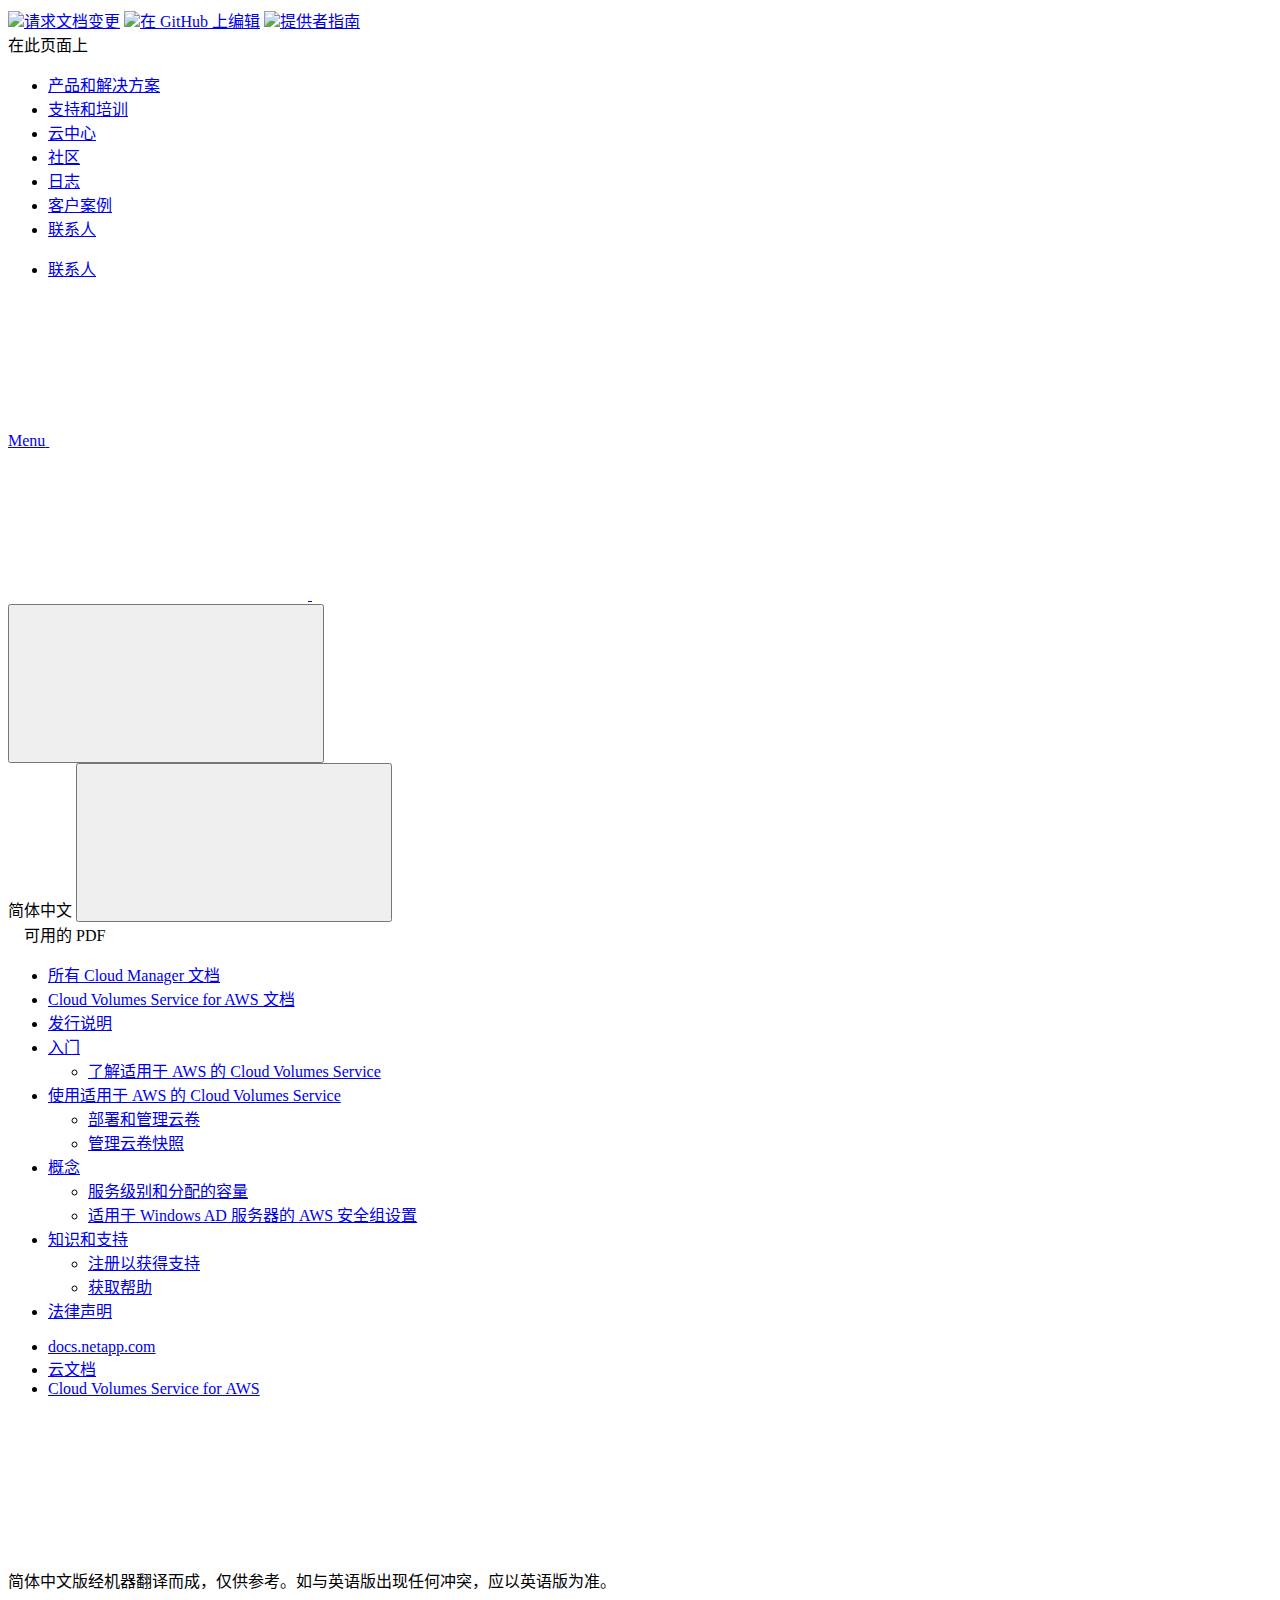
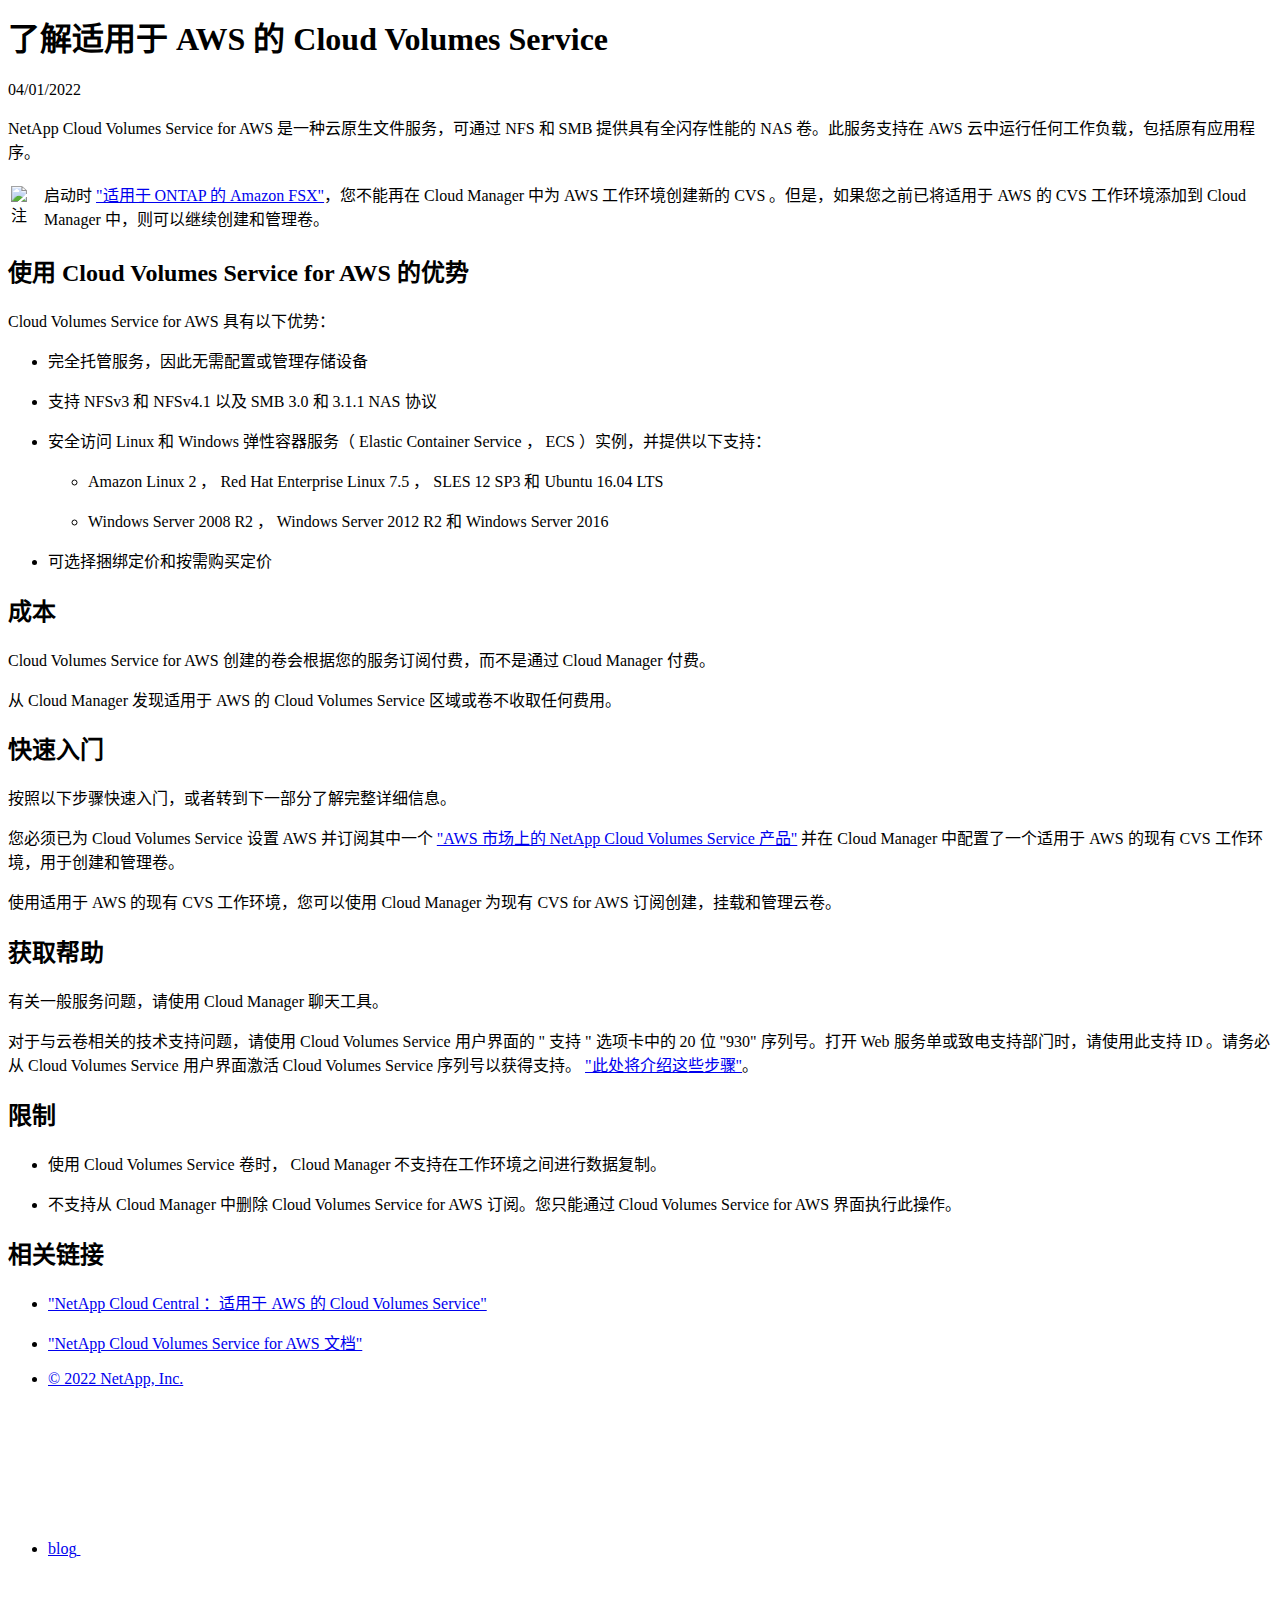
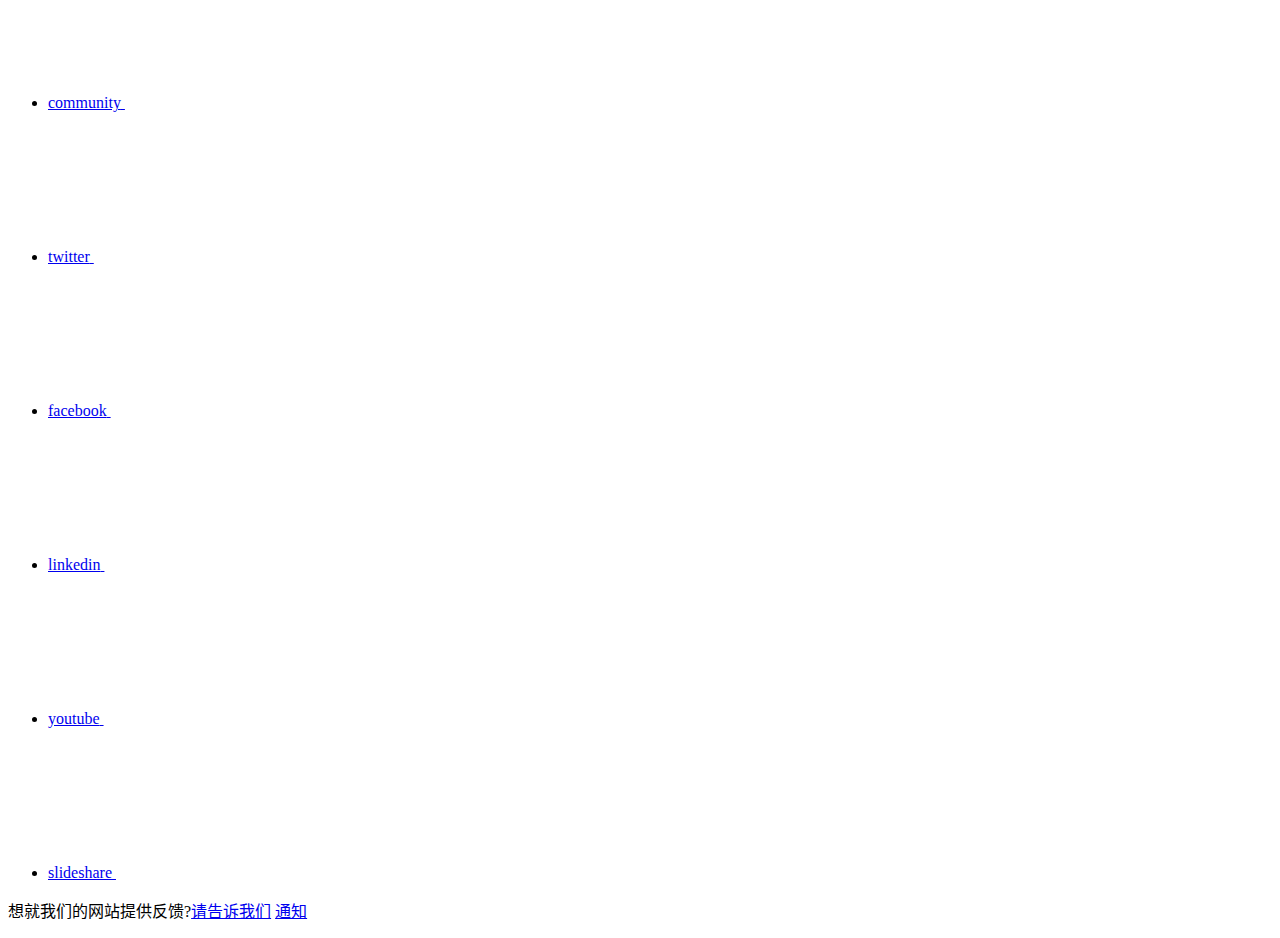
==== concept-cvs-aws.html @ 13d9f48f "Deploying to gh-pages from  @ e841b6a896df6d30dece41ae2d25d484145989c8 🚀" ====
<!DOCTYPE html>
<html lang="zh-cn">
  <head class="at-element-marker">
  <title>了解适用于 AWS 的 Cloud Volumes Service | NetApp Documentation</title>
  <meta charset="utf-8">
  <meta http-equiv="x-ua-compatible" content="ie=edge,chrome=1">
  <meta http-equiv="language" content="en">
  <meta name="viewport" content="width=device-width, initial-scale=1">
  <meta property="og:title" content="了解适用于 AWS 的 Cloud Volumes Service | NetApp Documentation" />
	<meta property="og:type" content="website" />
	<meta property="og:url" content="https://docs.netapp.com/zh-cn/cloud-manager-cloud-volumes-service-aws/concept-cvs-aws.html" />
	<meta property="og:description" content="NetApp Cloud Volumes Service for AWS 是一种云原生文件服务，可通过 NFS 和 SMB 提供具有全闪存性能的 NAS 卷。此服务支持在 AWS 云中运行任何工作负载，包括原有应用程序。" />
  <meta property="og:image" content="https://docs.netapp.com/zh-cn/cloud-manager-cloud-volumes-service-aws/images/logo-tophat-social.png" />
  <meta property="og:image:alt" content="NetApp Logo" />
  <meta name="format-detection" content="telephone=no">
  <meta http-equiv="Content-Type" content="text/html; charset=utf-8">
  <meta http-equiv="encoding" content="utf-8">
  <meta http-equiv="nss-type" content="Product Documentation"/>
  <meta http-equiv="nss-subtype" content="User Guide"/><meta name="description" content="NetApp Cloud Volumes Service for AWS 是一种云原生文件服务，可通过 NFS 和 SMB 提供具有全闪存性能的 NAS 卷。此服务支持在 AWS 云中运行任何工作负载，包括原有应用程序。">
  <meta name="keywords" content=" cloud volumes service for aws, cloud volumes, cloud volumes service subscription, access key, secret key"><!-- Icons -->
  <link rel="icon" href="/zh-cn/cloud-manager-cloud-volumes-service-aws/images/favicon.ico" type="image/x-icon">

  <!-- RSS Feed --><link rel="alternate" type="application/rss+xml" title="NetApp Documentation" href="/zh-cn/cloud-manager-cloud-volumes-service-aws/feed.xml"><!-- CSS Definitions: NetApp CSS should be defined after generic css -->

  <!-- Elastic Search -->
  <link rel="stylesheet" href="//cdn.jsdelivr.net/searchkit/0.10.0/theme.css">

  <!-- Controls AsciiDoctor Admonition Blocks -->
  <link rel="stylesheet" type="text/css" href="/zh-cn/cloud-manager-cloud-volumes-service-aws/css/font-awesome.min.css">

  <!-- Controls the shadow effect for search dropdown menu -->
  <link rel="stylesheet" href="/zh-cn/cloud-manager-cloud-volumes-service-aws/css/boxshadowproperties.css">

  <!-- NetApp CSS controls the technical content -->
  <link rel="stylesheet" type="text/css" href="/zh-cn/cloud-manager-cloud-volumes-service-aws/css/netapp.css">

  <!-- WWW CSS Content -->
  <link rel="stylesheet" type="text/css" href="/zh-cn/cloud-manager-cloud-volumes-service-aws/css/www-luci-dotcom.min.css">
  <link rel="stylesheet" type="text/css" href="/zh-cn/cloud-manager-cloud-volumes-service-aws/css/www-netapp-dotcom.css">
  <link rel="stylesheet" href="/zh-cn/cloud-manager-cloud-volumes-service-aws/css/www-netapp-library-critical.min.css" media="all" >
  <link rel="stylesheet" href="/zh-cn/cloud-manager-cloud-volumes-service-aws/css/www-netapp-library-non-critical.min.css" as="style" onload="this.onload=null;this.rel='stylesheet'">
  <link rel="stylesheet" href="/zh-cn/cloud-manager-cloud-volumes-service-aws/css/www-netapp-library-global-header-footer.min.css">

  <!-- NetApp IE Customizations -->
  <link rel="stylesheet" href='/zh-cn/cloud-manager-cloud-volumes-service-aws/css/na-utility.css' type='text/css'>
  <link rel="stylesheet" href='/zh-cn/cloud-manager-cloud-volumes-service-aws/css/na-sidebar.css' type='text/css'>
  <link rel='stylesheet' href='/zh-cn/cloud-manager-cloud-volumes-service-aws/css/clouddocs.css' type='text/css'>
  <link rel='stylesheet' href='/zh-cn/cloud-manager-cloud-volumes-service-aws/css/na-pagenav.css' type='text/css'>

  
  <link rel="stylesheet" href="/zh-cn/cloud-manager-cloud-volumes-service-aws/css/landing-page.css" type="text/css">
  <link rel="stylesheet" href="/zh-cn/cloud-manager-cloud-volumes-service-aws/css/tabbed-blocks.css" type="text/css">
  <link rel='stylesheet' href='/zh-cn/cloud-manager-cloud-volumes-service-aws/css/na-feature.css' type='text/css'><script src="https://cdnjs.cloudflare.com/ajax/libs/jquery/2.1.4/jquery.min.js"></script>
  <script src="https://cdnjs.cloudflare.com/ajax/libs/jquery-cookie/1.4.1/jquery.cookie.min.js"></script>

  <!-- Used for Product Family Page Sidebar Visibility --><link rel="stylesheet" href='/zh-cn/cloud-manager-cloud-volumes-service-aws/css/product-family.css' type="text/css">
  <script src='/zh-cn/cloud-manager-cloud-volumes-service-aws/js/product-family.js'></script><!-- Used to import Promise for IE. Required for SearchKit -->
  <script src="https://cdnjs.cloudflare.com/ajax/libs/bluebird/3.3.5/bluebird.min.js"></script><script src='/zh-cn/cloud-manager-cloud-volumes-service-aws/js/na-search.js'></script><script src='/zh-cn/cloud-manager-cloud-volumes-service-aws/js/na-pagenav.js'></script><link rel='stylesheet' href='/zh-cn/cloud-manager-cloud-volumes-service-aws/css/prism.css' type='text/css'>
  <link rel='stylesheet' href='/zh-cn/cloud-manager-cloud-volumes-service-aws/css/prism-netapp.css' type='text/css'>


  <script src='/zh-cn/cloud-manager-cloud-volumes-service-aws/js/na-utility.js'></script>
  <script src='/zh-cn/cloud-manager-cloud-volumes-service-aws/js/clouddocs.js'></script>
  <script>
  if (document.location.hostname === "docs.netapp.com") {
    var head = document.getElementsByTagName('head')[0];
    var adobe = document.createElement("script");
    adobe.type = "text/javascript";
    adobe.src = "//assets.adobedtm.com/60287eadf1ee/c284da483c83/launch-e9ff3acac59f.min.js";
    head.appendChild(adobe);
  }
  </script>
  <script src='/zh-cn/cloud-manager-cloud-volumes-service-aws/js/jquery.navgoco.min.js'></script>
  <script src="https://maxcdn.bootstrapcdn.com/bootstrap/3.3.7/js/bootstrap.min.js" integrity="sha384-Tc5IQib027qvyjSMfHjOMaLkfuWVxZxUPnCJA7l2mCWNIpG9mGCD8wGNIcPD7Txa" crossorigin="anonymous"></script>
  <script src='/zh-cn/cloud-manager-cloud-volumes-service-aws/js/toc.js'></script>
  <script src='/zh-cn/cloud-manager-cloud-volumes-service-aws/js/customscripts.js'></script><script>
      $(document).ready(function() {
          
          var collapseOnInit = true;
          

          var navSettings = {
              "caretHtml": '',
              "accordion": collapseOnInit,
              "openClass": 'active', // open
              "save": false, // leave false or nav highlighting doesn't work right
              "cookie": {
                  "name": 'navgoco',
                  "expires": false,
                  "path": '/'
              },
              "slide": {
                  "duration": 400,
                  "easing": 'swing'
              }
          };

          // Initialize navgoco with default options
          $("#mysidebar").navgoco(navSettings);
          

          $("#collapseAll").click(function(e) {
              e.preventDefault();
              $("#mysidebar").navgoco('toggle', false);
          });

          $("#expandAll").click(function(e) {
              e.preventDefault();
              $("#mysidebar").navgoco('toggle', true);
          });

      });

  </script>
  <script>
      $(document).ready(function() {
          $("#tg-sb-link").click(function() {
              $("#tg-sb-sidebar").toggle();
              $("#tg-sb-content").toggleClass('col-md-9');
              $("#tg-sb-content").toggleClass('col-md-12');
              $("#tg-sb-icon").toggleClass('fa-toggle-on');
              $("#tg-sb-icon").toggleClass('fa-toggle-off');
          });
      });
  </script><script async src="https://www.googletagmanager.com/gtag/js?id=UA-81697994-3"></script>
  <script>
  if (document.location.hostname === "docs.netapp.com") {
    window.dataLayer = window.dataLayer || [];
    function gtag(){dataLayer.push(arguments);}
    gtag('js', new Date());
    gtag('config', 'UA-81697994-3');
  }
  </script>
  <script src='/zh-cn/cloud-manager-cloud-volumes-service-aws/js/version-dropdown.js'></script>
  <script src='/zh-cn/cloud-manager-cloud-volumes-service-aws/js/FileSaver.min.js'></script>
  <script src='/zh-cn/cloud-manager-cloud-volumes-service-aws/js/jszip-utils.min.js'></script>
  <script src='/zh-cn/cloud-manager-cloud-volumes-service-aws/js/jszip.min.js'></script>
  <script src='/zh-cn/cloud-manager-cloud-volumes-service-aws/js/pdf-ux.js'></script>
</head>


  <body class role="document">
    <div id="page" class="n-off-canvas-menu">
      <div class="n-off-canvas-menu__menu"><!--TODO: Add offcanvas code --></div>
      <div class="n-off-canvas-menu__content-wrap">
        <header class="site-header" id="banner">
  
  <!-- Start Page Toolbar -->
  <div class="page-nav-toolbar">
    <div id="version-dropdown"></div>
    <div class="page-nav-contribute"  >
      <a target="_blank" href="https://github.com/NetAppDocs/cloud-manager-cloud-volumes-service-aws/issues/new?body=Page%3A%20[了解适用于 AWS 的 Cloud Volumes Service](https://docs.netapp.com/zh-cn/cloud-manager-cloud-volumes-service-aws/concept-cvs-aws.html)" class="page-nav-contribute-link" role="button"><img src="/zh-cn/cloud-manager-cloud-volumes-service-aws/images/discuss-sm.svg" class="github-icon" />请求文档变更</a>
      <a target="_blank" href="https://github.com/NetAppDocs/cloud-manager-cloud-volumes-service-aws/blob/main/concept-cvs-aws.adoc" class="page-nav-contribute-link" role="button"><img src="/zh-cn/cloud-manager-cloud-volumes-service-aws/images/edit-sm.svg" class="github-icon" />在 GitHub 上编辑</a>
      <a target="_blank" href="https://docs.netapp.com/us-en/contribute/" class="page-nav-contribute-link"  ><img src="/zh-cn/cloud-manager-cloud-volumes-service-aws/images/article-sm.svg" class="github-icon" />提供者指南</a>
    </div>
    <div class="page-nav-container">
      <nav class="page-nav-fixed">
        <div class="page-nav-title">在此页面上</div>
        <div class="page-nav-links">
          <ul class="page-nav-inner" id="page-menu"></ul>
        </div>
      </nav>
    </div>
  </div>
  
  <!-- Start top_hat -->
  <div class="n-top-hat">
    <div class="n-container">
      <div class="n-top-hat__cross-property-nav">
        <ul class="n-top-hat__list">
          <li class="n-top-hat__list-item">
            <a href="https://www.netapp.com/products-a-z/" class="n-top-hat__link">产品和解决方案</a>
          </li>
          <li class="n-top-hat__list-item">
            <a href="https://www.netapp.com/support-and-training/netapp-university/" class="n-top-hat__link">支持和培训</a>
          </li>
          <li class="n-top-hat__list-item">
            <a href="https://cloud.netapp.com" class="n-top-hat__link">云中心</a>
          </li>
          <li class="n-top-hat__list-item">
            <a href="https://community.netapp.com/" class="n-top-hat__link">社区</a>
          </li>
          <li class="n-top-hat__list-item">
            <a href="https://blog.netapp.com/" class="n-top-hat__link">日志</a>
          </li>
          <li class="n-top-hat__list-item">
            <a href="https://customers.netapp.com/en/" class="n-top-hat__link">客户案例</a>
          </li>
          <li class="n-top-hat__list-item">
            <a href="https://www.netapp.com/us/contact-us/index.aspx" target="_self" class="n-top-hat__link" data-ntap-ui="contact-us">联系人</a>
          </li>
        </ul>
      </div>
      <div class="n-top-hat__utils">
        <ul class="n-top-hat__list">
          <li class="n-top-hat__list-item">
            <a href="https://www.netapp.com/us/contact-us/index.aspx" target="_self" class="n-top-hat__link" data-ntap-ui="contact-us">联系人</a>
          </li>
        </ul>
      </div>
    </div>
  </div>
  <!-- End top_hat -->

  <!-- Start property bar -->
  <style>
    .n-property-navigation-bar__menus--desktop-experience .n-menu--mega__default-content__heading span {
    color: #34B0FF;
    }
  </style>
  <div class="n-property-bar " data-ntap-ui="sticky-nav">
    <div class="n-property-bar__inner-wrap">
      <div class="n-property-bar__menu-toggle">
        <a href="#" class="n-property-bar__menu-toggle-link">
          <span class="n-property-bar__menu-toggle-text">Menu</span>
          <svg class="n-icon-bars n-property-bar__menu-toggle-icon" aria-labelledby="title">
            <title>bars</title>
            <use xlink:href="/zh-cn/cloud-manager-cloud-volumes-service-aws/common/svg/sprite.svg#bars"></use>
          </svg>
        </a>
      </div>
      <div class="n-property-bar__property-mark ">
        <a href="https://www.netapp.com" class="n-property-bar__property-link">
          <div class="n-property-bar__logo">
            <svg class="n-icon-netapp-mark n-icon-netapp-mark n-property-bar__netapp-mark-icon" aria-labelledby="title">
              <title>netapp-mark</title>
              <use xlink:href="/zh-cn/cloud-manager-cloud-volumes-service-aws/common/svg/sprite.svg#netapp-mark"></use>
            </svg>
            <svg class="n-icon-netapp-logo n-property-bar__logo-svg" aria-labelledby="title">
              <title>netapp-logo</title>
              <use xlink:href="/zh-cn/cloud-manager-cloud-volumes-service-aws/common/svg/sprite.svg#netapp-logo"></use>
            </svg>
          </div>
        </a>
      </div>

      
      <div class="search-property-bar">
        <div id="search-demo-container" class="searchbox n-property-bar__search">
          <div id="react-search" 
          data-search-html="/zh-cn/cloud-manager-cloud-volumes-service-aws/search.html"
          data-type="widget" 
          data-placeholder="搜索文档" 
          data-no-results-found="未找到与 {query} 匹配的结果。" 
          data-did-you-mean="搜索 {suggestion}。" 
          data-no-results-found-did-you-mean="未找到与 {query} 匹配的结果。您是否要搜索 {suggestion}?" 
          data-results-found="找到 {hitCount} 个结果"  
          data-sk-es-pf-indexes=""></div>
          <button class="n-property-bar__search-toggle-button" type="button">
            <svg class="n-icon-search n-property-bar__search-toggle-button-icon" aria-labelledby="title">
              <title>search</title>
              <use xmlns:xlink="http://www.w3.org/1999/xlink" xlink:href="/zh-cn/cloud-manager-cloud-volumes-service-aws/common/svg/sprite.svg#search"></use>
            </svg>
          </button>
        </div>
      </div>
      
    </div>
  </div>
  <div class="n-property-bar__toolbar">
    <!-- Start Language Selector --><div id="ie-i18n" class="n-property-bar__lang-selector">
      <div id="ie-i18n-menu">
      <span class="ie-i18n-lang">简体中文</span>
        <button class="ie-i18n-icon-container" type="button">
          <svg class="n-globe__icon" aria-labelledby="title">
            <title>globe</title>
            <use xmlns:xlink="http://www.w3.org/1999/xlink" xlink:href="/zh-cn/cloud-manager-cloud-volumes-service-aws/common/svg/sprite.svg#globe"></use>
          </svg>
        </button>
      </div>
      <div id="n-property-navigation-bar__menu--language-selector" class="ie-i18n-results-container n-menu n-menu--v3 n-menu--is-active" style="display: none;">
        <div class="n-language-selector-menu">
          <ul class="n-menu__list">
            <li class="n-menu__list-column">
              <ul class="n-menu__list"><li class="n-menu__list-item n-menu__list-item--level-1">
                  <a href="https://docs.netapp.com/zh-cn/cloud-manager-cloud-volumes-service-aws/concept-cvs-aws.html" class="n-menu__header-text"><span translate="no" class="notranslate">简体中文</span></a>
                </li><li class="n-menu__list-item n-menu__list-item--level-1">
                  <a href="https://docs.netapp.com/us-en/cloud-manager-cloud-volumes-service-aws/concept-cvs-aws.html" class="n-menu__header-text"><span translate="no" class="notranslate">English</span></a>
                </li><li class="n-menu__list-item n-menu__list-item--level-1">
                  <a href="https://docs.netapp.com/ja-jp/cloud-manager-cloud-volumes-service-aws/concept-cvs-aws.html" class="n-menu__header-text"><span translate="no" class="notranslate">日本語</span></a>
                </li><li class="n-menu__list-item n-menu__list-item--level-1">
                  <a href="https://docs.netapp.com/ko-kr/cloud-manager-cloud-volumes-service-aws/concept-cvs-aws.html" class="n-menu__header-text"><span translate="no" class="notranslate">한국어</span></a>
                </li></ul>
            </li>
          </ul>
        </div>
      </div>
    </div><!-- End Language Selector -->

    <div class="n-property-bar__cta"></div>
  </div>
  <script>
    $(function(){
        var currentLocalization = $('html').attr('lang');

        var localizationsDictionary = {
            "en-CA" : "https://www.netapp.com/search/index.aspx?for_cr=canada&",
            "en-IN" : "https://www.netapp.com/search/index.aspx?for_cr=india&",
            "nl-NL" : "https://www.netapp.com/search/index.aspx?for_cr=netherlands&",
            "ru-RU" : "https://www.netapp.com/search/index.aspx?for_cr=russia&",
            "sv-SE" : "https://www.netapp.com/search/index.aspx?for_cr=sweden&",
            "it-IT" : "https://www.netapp.com/search/index.aspx?for_cr=italy&",
            "he-IL" : "https://www.netapp.com/search/index.aspx?for_cr=israel&",
            "ko-KR" : "https://www.netapp.com/search/index.aspx?for_cr=korea&",
            "zh-TW" : "https://www.netapp.com/search/index.aspx?for_cr=taiwan&",
            "en-GB" : "https://www.netapp.com/search/index.aspx?for_cr=unitedkingdom&",
            "en-SG" : "https://www.netapp.com/search/index.aspx?for_cr=asean&",
            "en-AU" : "https://www.netapp.com/search/index.aspx?for_cr=australia&",
            "pt-BR" : "https://www.netapp.com/search/index.aspx?for_cr=brasil&",
            "de-CH" : "https://www.netapp.com/search/index.aspx?for_cr=switzerland&",
            "es-MX" : "https://www.netapp.com/search/index.aspx?for_cr=mexico&"
        };

        if($('html').hasClass('ntap-whitelisted') && localizationsDictionary.hasOwnProperty(currentLocalization)) {
            $('.n-property-bar__property-link').attr('href', '/');
        }
    });
  </script>
  <!-- End property bar -->
</header>


        <main id="n-main-content" class="n-main-content">
          <!-- Start Documentation Content -->
<div class="ie-main">
  <!-- Sidebar Column -->
  
  <div class="col-md-3" id="sidebar-height">
      <div class="n-pdf-header">
  <a id="toggleButtonPdf" class="n-pdf-button" type="button">
    <img src="/zh-cn/cloud-manager-cloud-volumes-service-aws/images/pdf.png" width="16" height="16"/>可用的 PDF<span>
    </span>
  </a>
</div>
<div class="n-pdf-body-container">
  <ul id="toggleContainerPdf" class="n-pdf-body" style="display:none;"><li class="pdf-ux-container">
        <a target="_blank" href="/zh-cn/cloud-manager-cloud-volumes-service-aws/pdfs/fullsite-sidebar/Cloud_Volumes_Service_for_AWS_文档.pdf" >
          <img src="/zh-cn/cloud-manager-cloud-volumes-service-aws/images/pdf.png" width="16" height="16"/>此文档站点的 PDF</a>







    
      <ul class="subfolders" style="display:none;">
        <li class="pdf-ux-container">
          <a target="_blank" 
            
              href="/zh-cn/cloud-manager-cloud-volumes-service-aws/pdfs/sidebar/入门.pdf" 
            
          >
            <img src="/zh-cn/cloud-manager-cloud-volumes-service-aws/images/pdf.png" width="16" height="16"/>
            入门
          </a>
          
    <ul class="subfolders" style="display:none;"><li class="active pdf-hide">
  <a target="_blank" href="/zh-cn/cloud-manager-cloud-volumes-service-aws/pdfs/pages/concept-cvs-aws.pdf" >
    <img src="/zh-cn/cloud-manager-cloud-volumes-service-aws/images/pdf.png" width="16" height="16"/>
    PDF of this page
  </a>
</li>

</ul>
  



          
        </li>
      </ul>
    

  



    
      <ul class="subfolders" style="display:none;">
        <li class="pdf-ux-container">
          <a target="_blank" 
            
              href="/zh-cn/cloud-manager-cloud-volumes-service-aws/pdfs/sidebar/使用适用于_AWS_的_Cloud_Volumes_Service.pdf" 
            
          >
            <img src="/zh-cn/cloud-manager-cloud-volumes-service-aws/images/pdf.png" width="16" height="16"/>
            使用适用于 AWS 的 Cloud Volumes Service
          </a>
          





          
        </li>
      </ul>
    

  



    
      <ul class="subfolders" style="display:none;">
        <li class="pdf-ux-container">
          <a target="_blank" 
            
              href="/zh-cn/cloud-manager-cloud-volumes-service-aws/pdfs/sidebar/概念.pdf" 
            
          >
            <img src="/zh-cn/cloud-manager-cloud-volumes-service-aws/images/pdf.png" width="16" height="16"/>
            概念
          </a>
          





          
        </li>
      </ul>
    

  



    
      <ul class="subfolders" style="display:none;">
        <li class="pdf-ux-container">
          <a target="_blank" 
            
              href="/zh-cn/cloud-manager-cloud-volumes-service-aws/pdfs/sidebar/知识和支持.pdf" 
            
          >
            <img src="/zh-cn/cloud-manager-cloud-volumes-service-aws/images/pdf.png" width="16" height="16"/>
            知识和支持
          </a>
          





          
        </li>
      </ul>
    

  




</li></ul>
  <div class="zip-pdf-link-container" style="display: none;">   
    <a href="#" id="zipPdf">
      <img src="/zh-cn/cloud-manager-cloud-volumes-service-aws/images/pdf-zip.png" width="16" height="16"/>
      <pre>收集单独的 PDF 文档<span class="zip-size"></span></pre>
    </a><div id="zip-link-popup" class="hide">
    <div class="inner-modal">
        <div class="downloading-progress">
            <div class="spinner"></div>
            <h1>Creating your file...</h1>
            <div>This may take a few minutes. Thanks for your patience.</div>
            <button class="cancel-download-btn" type="button">Cancel</button>
        </div>
        <div class="download-complete hide">
            <div class="done-icon">
                <svg xmlns="http://www.w3.org/2000/svg" width="24" height="24" viewBox="0 0 24 24"><path d="M20.285 2l-11.285 11.567-5.286-5.011-3.714 3.716 9 8.728 15-15.285z"/></svg>
            </div>
            <div>Your file is ready</div>
            <button class="cancel-download-btn" type="button">OK</button>
        </div>
    </div>
</div>
<script>
    $(".cancel-download-btn").click(function(){
        $("#zip-link-popup").addClass("hide");
        $("#zip-link-popup .downloading-progress").removeClass("hide");
        $("#zip-link-popup .download-complete").addClass("hide");
    });
</script></div>
</div>
<script>
  $("#toggleContainerPdf li.active:last-child").parents('ul.subfolders').toggle('display');
  $("#toggleButtonPdf").click(function () {
    $("#toggleContainerPdf").toggle('display');
    $(".n-pdf-body-container .zip-pdf-link-container").toggle('display');
  });
</script><div class="sidebar-nav-container">
  <ul id="mysidebar" class="nav"><li class=" "><a class="na-navbar-padding" href="https://docs.netapp.com/us-en/cloud-manager-family">
        所有 Cloud Manager 文档
      </a></li><li class=" "><a class="na-navbar-padding" href="/zh-cn/cloud-manager-cloud-volumes-service-aws/index.html">
        Cloud Volumes Service for AWS 文档
      </a></li><li class=" "><a class="na-navbar-padding" href="/zh-cn/cloud-manager-cloud-volumes-service-aws/whats-new.html">
        发行说明
      </a></li><li class="subfolders "><a href="#">
        <div class="na-navbar-padding"> 入门</div>
      </a>
      <ul><li class="  active "><a class="na-navbar-padding" href="/zh-cn/cloud-manager-cloud-volumes-service-aws/concept-cvs-aws.html">
        了解适用于 AWS 的 Cloud Volumes Service
      </a></li></ul></li><li class="subfolders "><a href="#">
        <div class="na-navbar-padding"> 使用适用于 AWS 的 Cloud Volumes Service</div>
      </a>
      <ul><li class=" "><a class="na-navbar-padding" href="/zh-cn/cloud-manager-cloud-volumes-service-aws/task-manage-cvs-aws.html">
        部署和管理云卷
      </a></li><li class=" "><a class="na-navbar-padding" href="/zh-cn/cloud-manager-cloud-volumes-service-aws/task-manage-cloud-volumes-snapshots.html">
        管理云卷快照
      </a></li></ul></li><li class="subfolders "><a href="#">
        <div class="na-navbar-padding"> 概念</div>
      </a>
      <ul><li class=" "><a class="na-navbar-padding" href="/zh-cn/cloud-manager-cloud-volumes-service-aws/reference-cvs-service-levels-and-quotas.html">
        服务级别和分配的容量
      </a></li><li class=" "><a class="na-navbar-padding" href="/zh-cn/cloud-manager-cloud-volumes-service-aws/reference-security-groups-windows-ad-servers.html">
        适用于 Windows AD 服务器的 AWS 安全组设置
      </a></li></ul></li><li class="subfolders "><a href="#">
        <div class="na-navbar-padding"> 知识和支持</div>
      </a>
      <ul><li class=" "><a class="na-navbar-padding" href="/zh-cn/cloud-manager-cloud-volumes-service-aws/task-support-registration.html">
        注册以获得支持
      </a></li><li class=" "><a class="na-navbar-padding" href="/zh-cn/cloud-manager-cloud-volumes-service-aws/task-get-help.html">
        获取帮助
      </a></li></ul></li><li class=" "><a class="na-navbar-padding" href="/zh-cn/cloud-manager-cloud-volumes-service-aws/legal-notices.html">
        法律声明
      </a></li></ul>
</div>
<script>
  window.onscroll = () => {
    const value = -40 - (document.body.scrollHeight - (window.innerHeight + document.scrollingElement.scrollTop));
    
    document.getElementById("sidebar-height").style.bottom = Math.max(0,value) + "px";
};
</script>
<!-- this highlights the active parent class in the navgoco sidebar. this is critical so that the parent expands when you're viewing a page. This must appear below the sidebar code above. Otherwise, if placed inside customscripts.js, the script runs before the sidebar code runs and the class never gets inserted.-->
<script>$("li.active").parents('li').toggleClass("active");</script>

  </div>
  

  <div class="ie-content-pane n-doc__component-detail-content n-doc__component-detail-content--show-code">
    <!-- Begin of page container --><article class="page-content">
      <div class="ie-utility">
  <div class="ie-menu">
    <div class="n-breadcrumb">
      <ul class="n-breadcrumb__list">
        <li class="n-breadcrumb__list-item">
          <a href="https://docs.netapp.com">docs.netapp.com</a>
        </li>
        
        <li class="n-breadcrumb__list-item">
          <a href="https://docs.netapp.com/zh-cn/cloud/">云文档</a>
        </li>
        

        

        <li class="n-breadcrumb__list-item">
          <a href="/zh-cn/cloud-manager-cloud-volumes-service-aws/">Cloud&nbsp;Volumes&nbsp;Service&nbsp;for&nbsp;AWS</a>
        </li>

      </ul>
    </div>
    <div style="clear: both"></div><!-- Main needs to have height -->
  </div>
</div>

      <div class="ie-nmt-disclaimer">
  <span>
    <div class="ie-nmt-disclaimer-container">
      <div class="ie-nmt-disclaimer-icon">
        <svg class="luci-icon" aria-hidden="true">
          <use xlink:href="/zh-cn/cloud-manager-cloud-volumes-service-aws/common/svg/sprite.svg#circle-info">
        </svg>
      </div>
      <div class="ie-nmt-disclaimer-content">
        <span> 简体中文版经机器翻译而成，仅供参考。如与英语版出现任何冲突，应以英语版为准。 </span>
      </div>
      <div style="clear:both;"></div>
    </div>
  </span>
</div><div class="n-doc__component-detail-heading-wrap">
  <h1 class="n-doc__component-detail-heading">了解适用于 AWS 的 Cloud Volumes Service</h1>
</div>


<p class="page-details">
  
    
    <time datetime="2022-04-01 18:22:06 +0000">04/01/2022</time>
    
  


</p>

<div id="preamble">
<div class="sectionbody">
<div class="paragraph lead">
<p>NetApp Cloud Volumes Service for AWS 是一种云原生文件服务，可通过 NFS 和 SMB 提供具有全闪存性能的 NAS 卷。此服务支持在 AWS 云中运行任何工作负载，包括原有应用程序。</p>
</div>
<div class="admonitionblock note">
<table>
<tr>
<td class="icon">
<img src="/us-en/cloud-manager-cloud-volumes-service-aws/images/note.svg" alt="注">
</td>
<td class="content">
启动时 <a href="https://docs.aws.amazon.com/fsx/latest/ONTAPGuide/what-is-fsx-ontap.html" target="_blank" rel="noopener">"适用于 ONTAP 的 Amazon FSX"</a>，您不能再在 Cloud Manager 中为 AWS 工作环境创建新的 CVS 。但是，如果您之前已将适用于 AWS 的 CVS 工作环境添加到 Cloud Manager 中，则可以继续创建和管理卷。
</td>
</tr>
</table>
</div>
</div>
</div>
<div class="sect1">
<h2 id="使用-cloud-volumes-service-for-aws-的优势">使用 Cloud Volumes Service for AWS 的优势</h2>
<div class="sectionbody">
<div class="paragraph">
<p>Cloud Volumes Service for AWS 具有以下优势：</p>
</div>
<div class="ulist">
<ul>
<li>
<p>完全托管服务，因此无需配置或管理存储设备</p>
</li>
<li>
<p>支持 NFSv3 和 NFSv4.1 以及 SMB 3.0 和 3.1.1 NAS 协议</p>
</li>
<li>
<p>安全访问 Linux 和 Windows 弹性容器服务（ Elastic Container Service ， ECS ）实例，并提供以下支持：</p>
<div class="ulist">
<ul>
<li>
<p>Amazon Linux 2 ， Red Hat Enterprise Linux 7.5 ， SLES 12 SP3 和 Ubuntu 16.04 LTS</p>
</li>
<li>
<p>Windows Server 2008 R2 ， Windows Server 2012 R2 和 Windows Server 2016</p>
</li>
</ul>
</div>
</li>
<li>
<p>可选择捆绑定价和按需购买定价</p>
</li>
</ul>
</div>
</div>
</div>
<div class="sect1">
<h2 id="成本">成本</h2>
<div class="sectionbody">
<div class="paragraph">
<p>Cloud Volumes Service for AWS 创建的卷会根据您的服务订阅付费，而不是通过 Cloud Manager 付费。</p>
</div>
<div class="paragraph">
<p>从 Cloud Manager 发现适用于 AWS 的 Cloud Volumes Service 区域或卷不收取任何费用。</p>
</div>
</div>
</div>
<div class="sect1">
<h2 id="快速入门">快速入门</h2>
<div class="sectionbody">
<div class="paragraph">
<p>按照以下步骤快速入门，或者转到下一部分了解完整详细信息。</p>
</div>
<div class="paragraph quick-margin-para">
<p>您必须已为 Cloud Volumes Service 设置 AWS 并订阅其中一个 <a href="https://aws.amazon.com/marketplace/search/results?x=0&amp;y=0&amp;searchTerms=netapp+cloud+volumes+service" target="_blank" rel="noopener">"AWS 市场上的 NetApp Cloud Volumes Service 产品"</a> 并在 Cloud Manager 中配置了一个适用于 AWS 的现有 CVS 工作环境，用于创建和管理卷。</p>
</div>
<div class="paragraph quick-margin-para">
<p>使用适用于 AWS 的现有 CVS 工作环境，您可以使用 Cloud Manager 为现有 CVS for AWS 订阅创建，挂载和管理云卷。</p>
</div>
</div>
</div>
<div class="sect1">
<h2 id="获取帮助">获取帮助</h2>
<div class="sectionbody">
<div class="paragraph">
<p>有关一般服务问题，请使用 Cloud Manager 聊天工具。</p>
</div>
<div class="paragraph">
<p>对于与云卷相关的技术支持问题，请使用 Cloud Volumes Service 用户界面的 " 支持 " 选项卡中的 20 位 "930" 序列号。打开 Web 服务单或致电支持部门时，请使用此支持 ID 。请务必从 Cloud Volumes Service 用户界面激活 Cloud Volumes Service 序列号以获得支持。 <a href="https://docs.netapp.com/us-en/cloud_volumes/aws/task_activating_support_entitlement.html" target="_blank" rel="noopener">"此处将介绍这些步骤"</a>。</p>
</div>
</div>
</div>
<div class="sect1">
<h2 id="限制">限制</h2>
<div class="sectionbody">
<div class="ulist">
<ul>
<li>
<p>使用 Cloud Volumes Service 卷时， Cloud Manager 不支持在工作环境之间进行数据复制。</p>
</li>
<li>
<p>不支持从 Cloud Manager 中删除 Cloud Volumes Service for AWS 订阅。您只能通过 Cloud Volumes Service for AWS 界面执行此操作。</p>
</li>
</ul>
</div>
</div>
</div>
<div class="sect1">
<h2 id="相关链接">相关链接</h2>
<div class="sectionbody">
<div class="ulist">
<ul>
<li>
<p><a href="https://cloud.netapp.com/cloud-volumes-service-for-aws" target="_blank" rel="noopener">"NetApp Cloud Central ：适用于 AWS 的 Cloud Volumes Service"</a></p>
</li>
<li>
<p><a href="https://docs.netapp.com/us-en/cloud_volumes/aws/" target="_blank" rel="noopener">"NetApp Cloud Volumes Service for AWS 文档"</a></p>
</li>
</ul>
</div>
</div>
</div>

    </article>
    <!-- Page Container -->
  </div>

  <div style="clear: both"></div><!-- Main needs to have height --></div>

        </main>

        <footer class="n-footer">
  <div class="n-footer__bottom">
    <div class="n-container">
      <div class="n-footer__bottom-left">

        <div class="n-footer__copyright">
          <ul class="n-footer__copyright-list">
            <li class="n-footer__copyright-link">
            <a href="https://www.netapp.com/us/legal/copyright.aspx">© 2022 NetApp, Inc.</a>
            </li>

</ul>
</div>
<div class="n-footer__social-links">
<ul class="n-footer__social-link-list">
<li class="n-footer__social-link-list-item">
<a class="n-footer__social-link" data-ntap-social="follow-blog" href="https://blog.netapp.com" target="_blank" title="blog" alt="blog">
<span class="n-footer__social-link-text">blog</span>
<svg class="n-icon-blog n-footer__social-link-icon" aria-labelledby="title">
  <title>blog@</title>
  <use xmlns:xlink="http://www.w3.org/1999/xlink" xlink:href="/zh-cn/cloud-manager-cloud-volumes-service-aws/common/svg/sprite.svg#blog"></use>
</svg>

</a>
</li>
<li class="n-footer__social-link-list-item">
<a class="n-footer__social-link" data-ntap-social="follow-community" href="https://community.netapp.com/" target="_blank" title="community" alt="community">
<span class="n-footer__social-link-text">community</span>
<svg class="n-icon-community n-footer__social-link-icon" aria-labelledby="title">
<title>community@</title>
<use xmlns:xlink="http://www.w3.org/1999/xlink" xlink:href="/zh-cn/cloud-manager-cloud-volumes-service-aws/common/svg/sprite.svg#comments"></use>
</svg>

</a>
</li>
<li class="n-footer__social-link-list-item">
<a class="n-footer__social-link" data-ntap-social="follow-twitter" href="https://twitter.com/netapp" target="_blank" title="twitter" alt="twitter">
<span class="n-footer__social-link-text">twitter</span>
<svg class="n-icon-twitter n-footer__social-link-icon" aria-labelledby="title">
<title>twitter@</title>
<use xmlns:xlink="http://www.w3.org/1999/xlink" xlink:href="/zh-cn/cloud-manager-cloud-volumes-service-aws/common/svg/sprite.svg#twitter"></use>
</svg>

</a>
</li>
<li class="n-footer__social-link-list-item">
<a class="n-footer__social-link" data-ntap-social="follow-facebook" href="https://www.facebook.com/NetApp" target="_blank" title="facebook" alt="facebook">
<span class="n-footer__social-link-text">facebook</span>
<svg class="n-icon-facebook n-footer__social-link-icon" aria-labelledby="title">
<title>facebook@</title>
<use xmlns:xlink="http://www.w3.org/1999/xlink" xlink:href="/zh-cn/cloud-manager-cloud-volumes-service-aws/common/svg/sprite.svg#facebook"></use>
</svg>

</a>
</li>
<li class="n-footer__social-link-list-item">
<a class="n-footer__social-link" data-ntap-social="follow-linkedin" href="https://www.linkedin.com/company/netapp" target="_blank" title="linkedin" alt="linkedin">
<span class="n-footer__social-link-text">linkedin</span>
<svg class="n-icon-linkedin n-footer__social-link-icon" aria-labelledby="title">
<title>linkedin@</title>
<use xmlns:xlink="http://www.w3.org/1999/xlink" xlink:href="/zh-cn/cloud-manager-cloud-volumes-service-aws/common/svg/sprite.svg#linkedin"></use>
</svg>

</a>
</li>
<li class="n-footer__social-link-list-item">
<a class="n-footer__social-link" data-ntap-social="follow-youtube" href="https://www.youtube.com/user/NetAppTV" target="_blank" title="youtube" alt="youtube">
<span class="n-footer__social-link-text">youtube</span>
<svg class="n-icon-youtube n-footer__social-link-icon" aria-labelledby="title">
<title>youtube@</title>
<use xmlns:xlink="http://www.w3.org/1999/xlink" xlink:href="/zh-cn/cloud-manager-cloud-volumes-service-aws/common/svg/sprite.svg#youtube"></use>
</svg>

</a>
</li>
<li class="n-footer__social-link-list-item">
<a class="n-footer__social-link" data-ntap-social="follow-slideshare" href="https://www.slideshare.net/NetApp" target="_blank" title="slideshare" alt="slideshare">
<span class="n-footer__social-link-text">slideshare</span>
<svg class="n-icon-slideshare n-footer__social-link-icon" aria-labelledby="title">
<title>slideshare@</title>
<use xmlns:xlink="http://www.w3.org/1999/xlink" xlink:href="/zh-cn/cloud-manager-cloud-volumes-service-aws/common/svg/sprite.svg#slideshare"></use>
</svg>

</a>
</li>
</ul>
</div>

</div>
<div class="n-footer__bottom-right">
  <p class="n-footer__fine-print">想就我们的网站提供反馈?<a target="_self" href="javascript:netapp_mailto()" class="n-footer__copyright">请告诉我们</a>
  <a href="https://docs.netapp.com/zh-cn/announcements/" class="n-footer__copyright">通知</a>
  </p>
</div>
</div>
</div>
</footer>

      </div><!-- Elasticsearch JS -->
      <script type="text/javascript" src='/zh-cn/cloud-manager-cloud-volumes-service-aws/js/bundle.js'></script>

      <!-- Syntax Highlighting -->
      <script type="text/javascript" src='/zh-cn/cloud-manager-cloud-volumes-service-aws/js/prism.js'></script>
      <script type="text/javascript" src='/zh-cn/cloud-manager-cloud-volumes-service-aws/js/prism-curl.js'></script>
    </div>
    <script>
      document.body.offsetWidth=1903;
      cookieLaw = {}
      cookieLaw.euCountry = "US";
      cookieLaw.invoke = function(){return false;}
    </script>
    <script src='/zh-cn/cloud-manager-cloud-volumes-service-aws/js/www-ntap.js'></script>
    <script src='/zh-cn/cloud-manager-cloud-volumes-service-aws/js/tabbed-blocks.js'></script>
  </body></html>
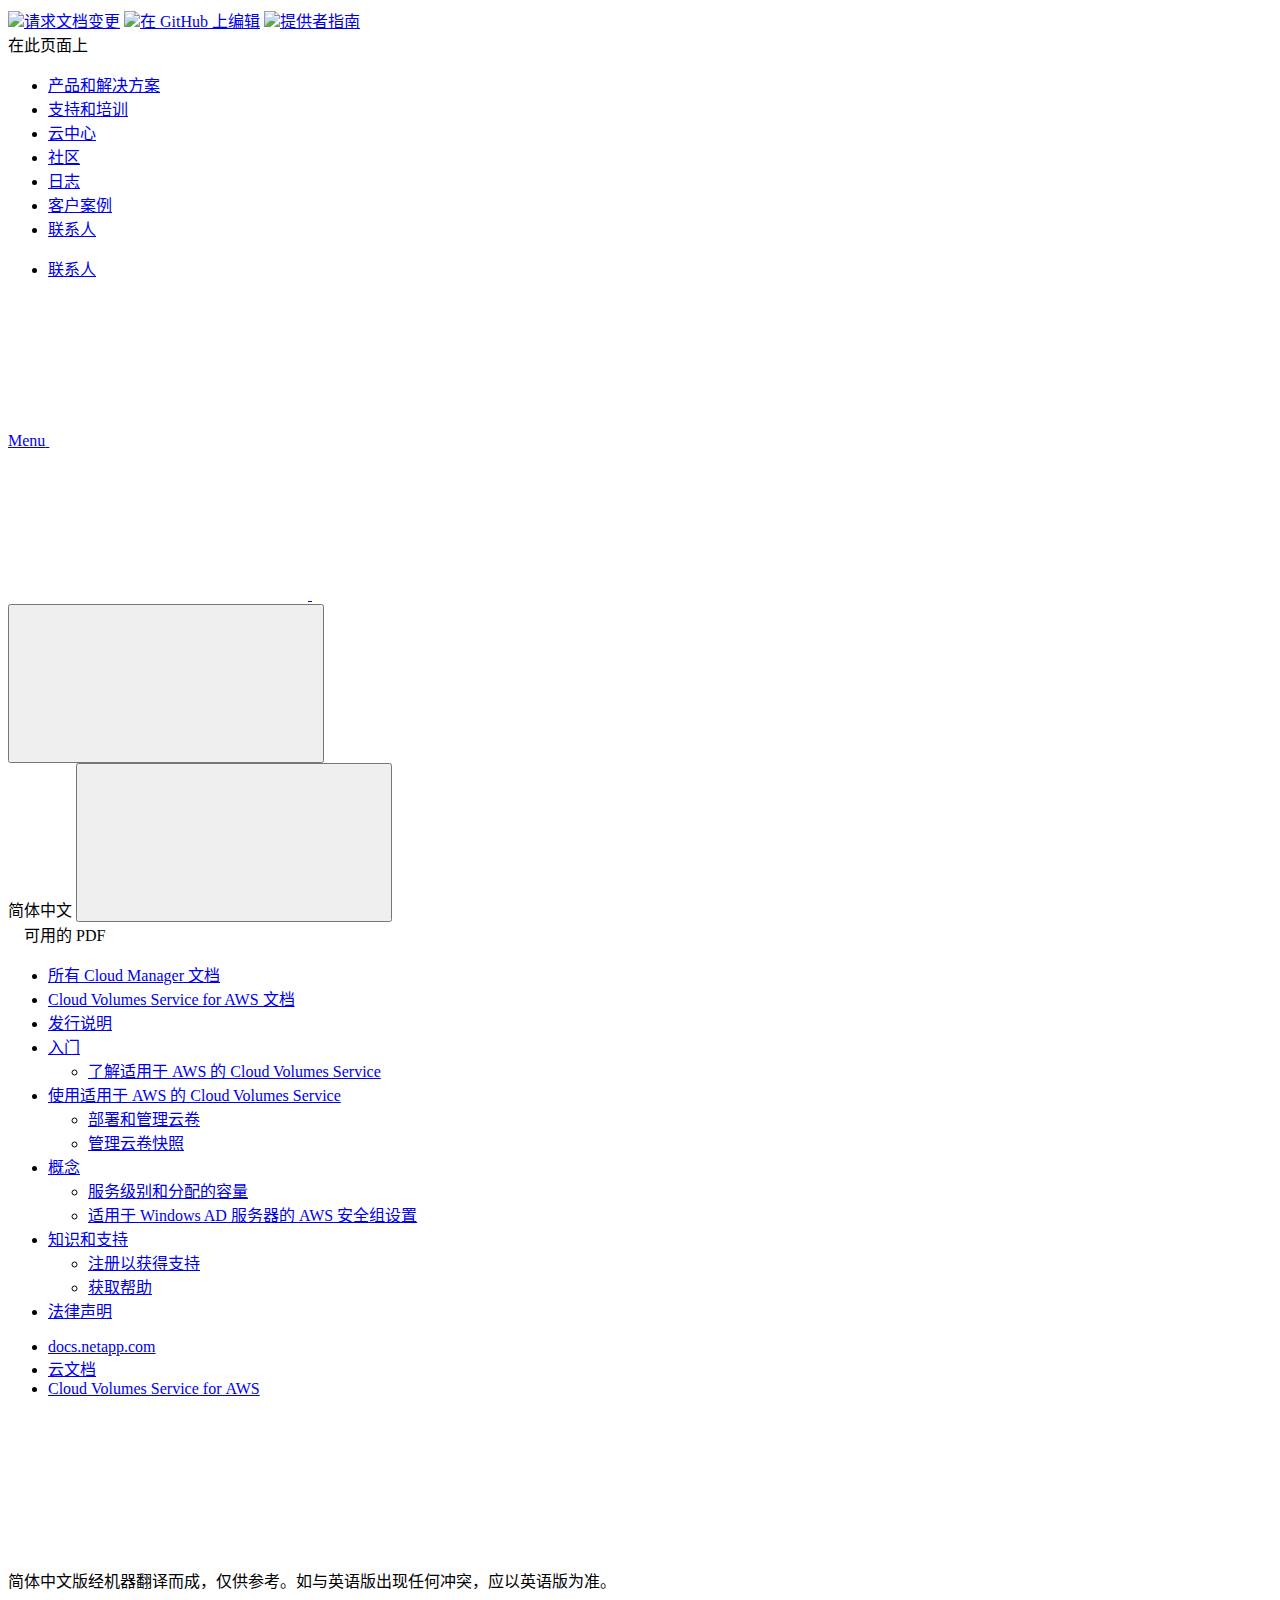
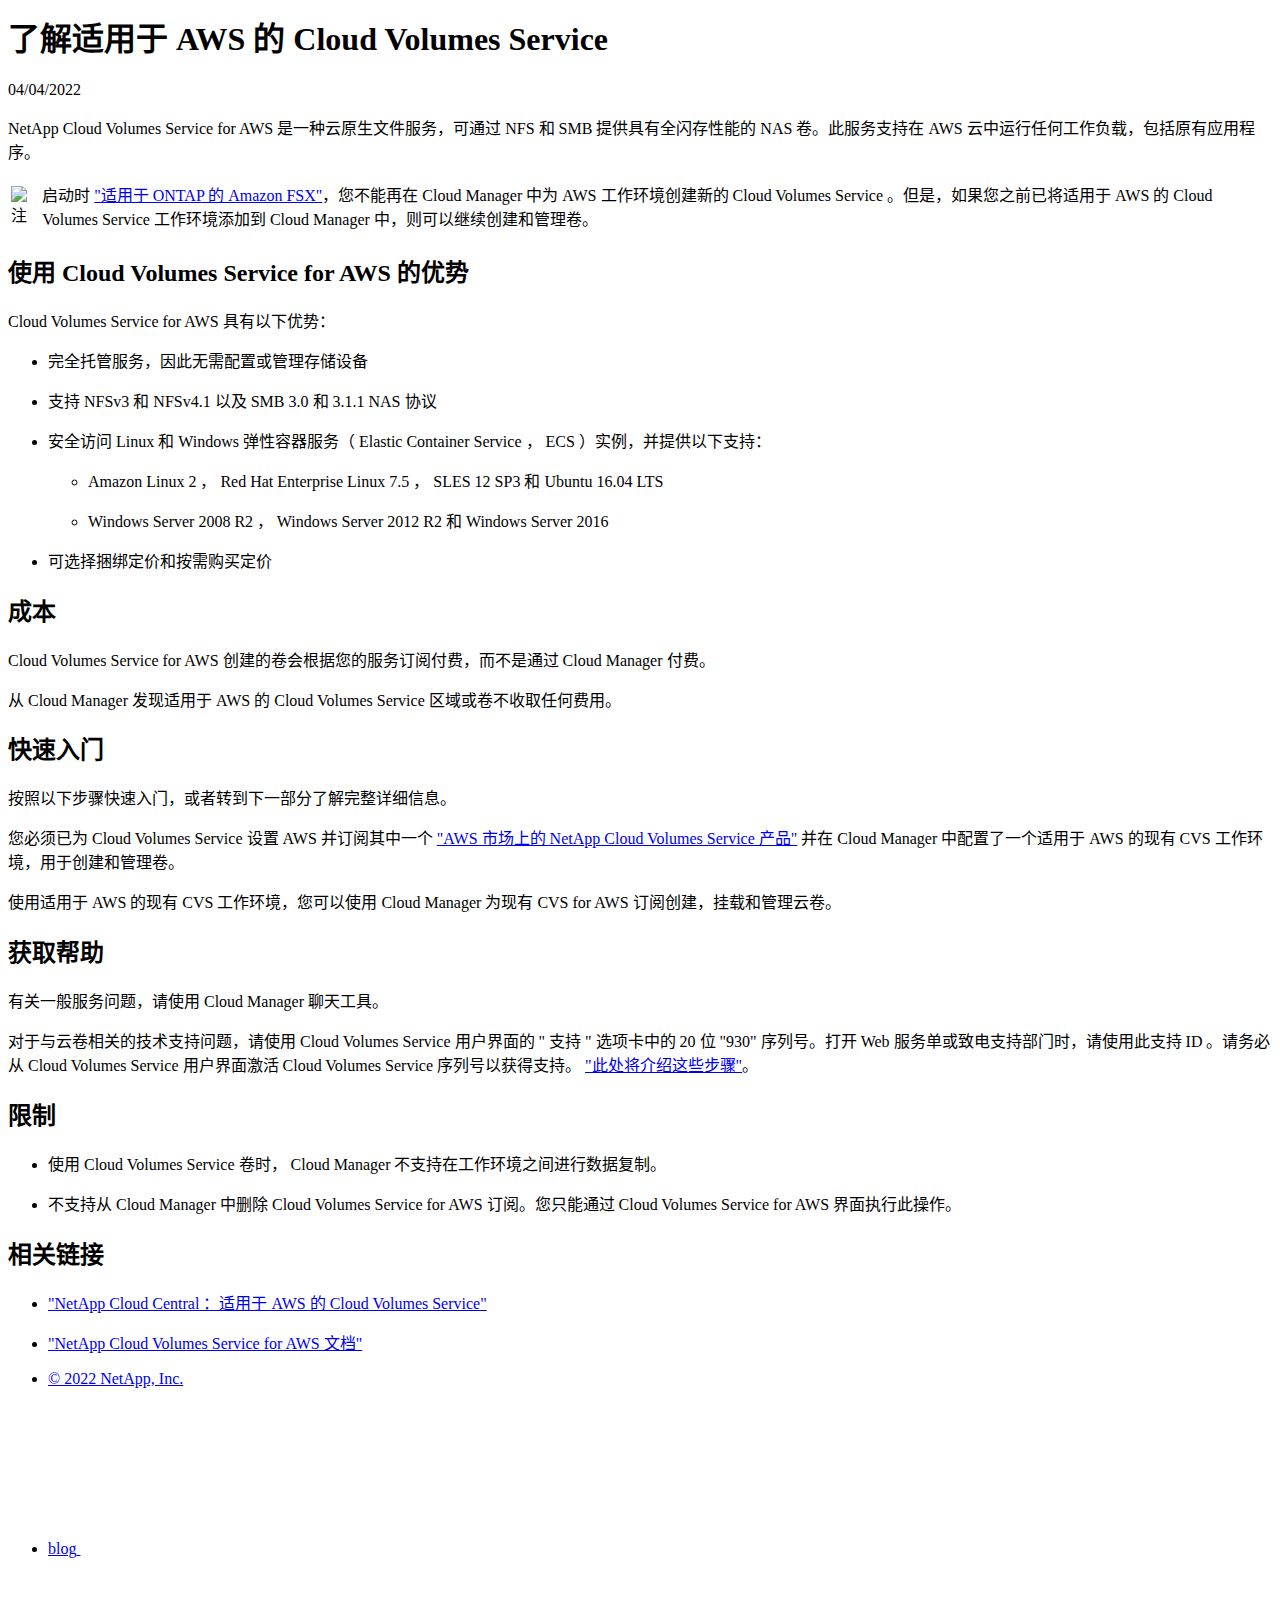
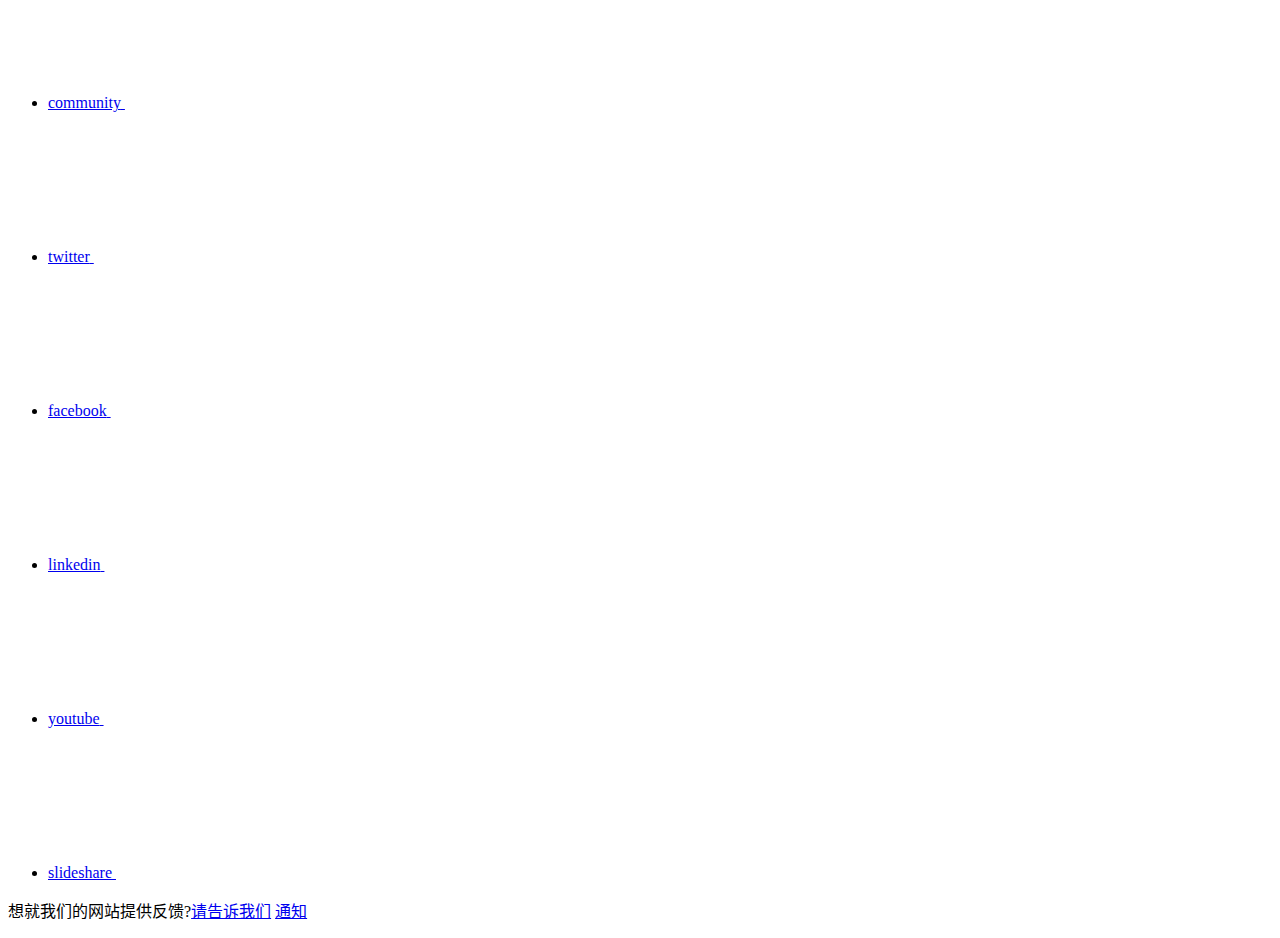
==== commit e5e6df70: "Deploying to gh-pages from  @ d100ed331bc01b4c9f5fa8cc3fec88911bb5b726 🚀" ====
--- a/concept-cvs-aws.html
+++ b/concept-cvs-aws.html
@@ -590,7 +590,7 @@
 <p class="page-details">
   
     
-    <time datetime="2022-04-01 18:22:06 +0000">04/01/2022</time>
+    <time datetime="2022-04-04 18:14:43 +0000">04/04/2022</time>
     
   
 
@@ -609,7 +609,7 @@
 <img src="/us-en/cloud-manager-cloud-volumes-service-aws/images/note.svg" alt="注">
 </td>
 <td class="content">
-启动时 <a href="https://docs.aws.amazon.com/fsx/latest/ONTAPGuide/what-is-fsx-ontap.html" target="_blank" rel="noopener">"适用于 ONTAP 的 Amazon FSX"</a>，您不能再在 Cloud Manager 中为 AWS 工作环境创建新的 CVS 。但是，如果您之前已将适用于 AWS 的 CVS 工作环境添加到 Cloud Manager 中，则可以继续创建和管理卷。
+启动时 <a href="https://docs.aws.amazon.com/fsx/latest/ONTAPGuide/what-is-fsx-ontap.html" target="_blank" rel="noopener">"适用于 ONTAP 的 Amazon FSX"</a>，您不能再在 Cloud Manager 中为 AWS 工作环境创建新的 Cloud Volumes Service 。但是，如果您之前已将适用于 AWS 的 Cloud Volumes Service 工作环境添加到 Cloud Manager 中，则可以继续创建和管理卷。
 </td>
 </tr>
 </table>
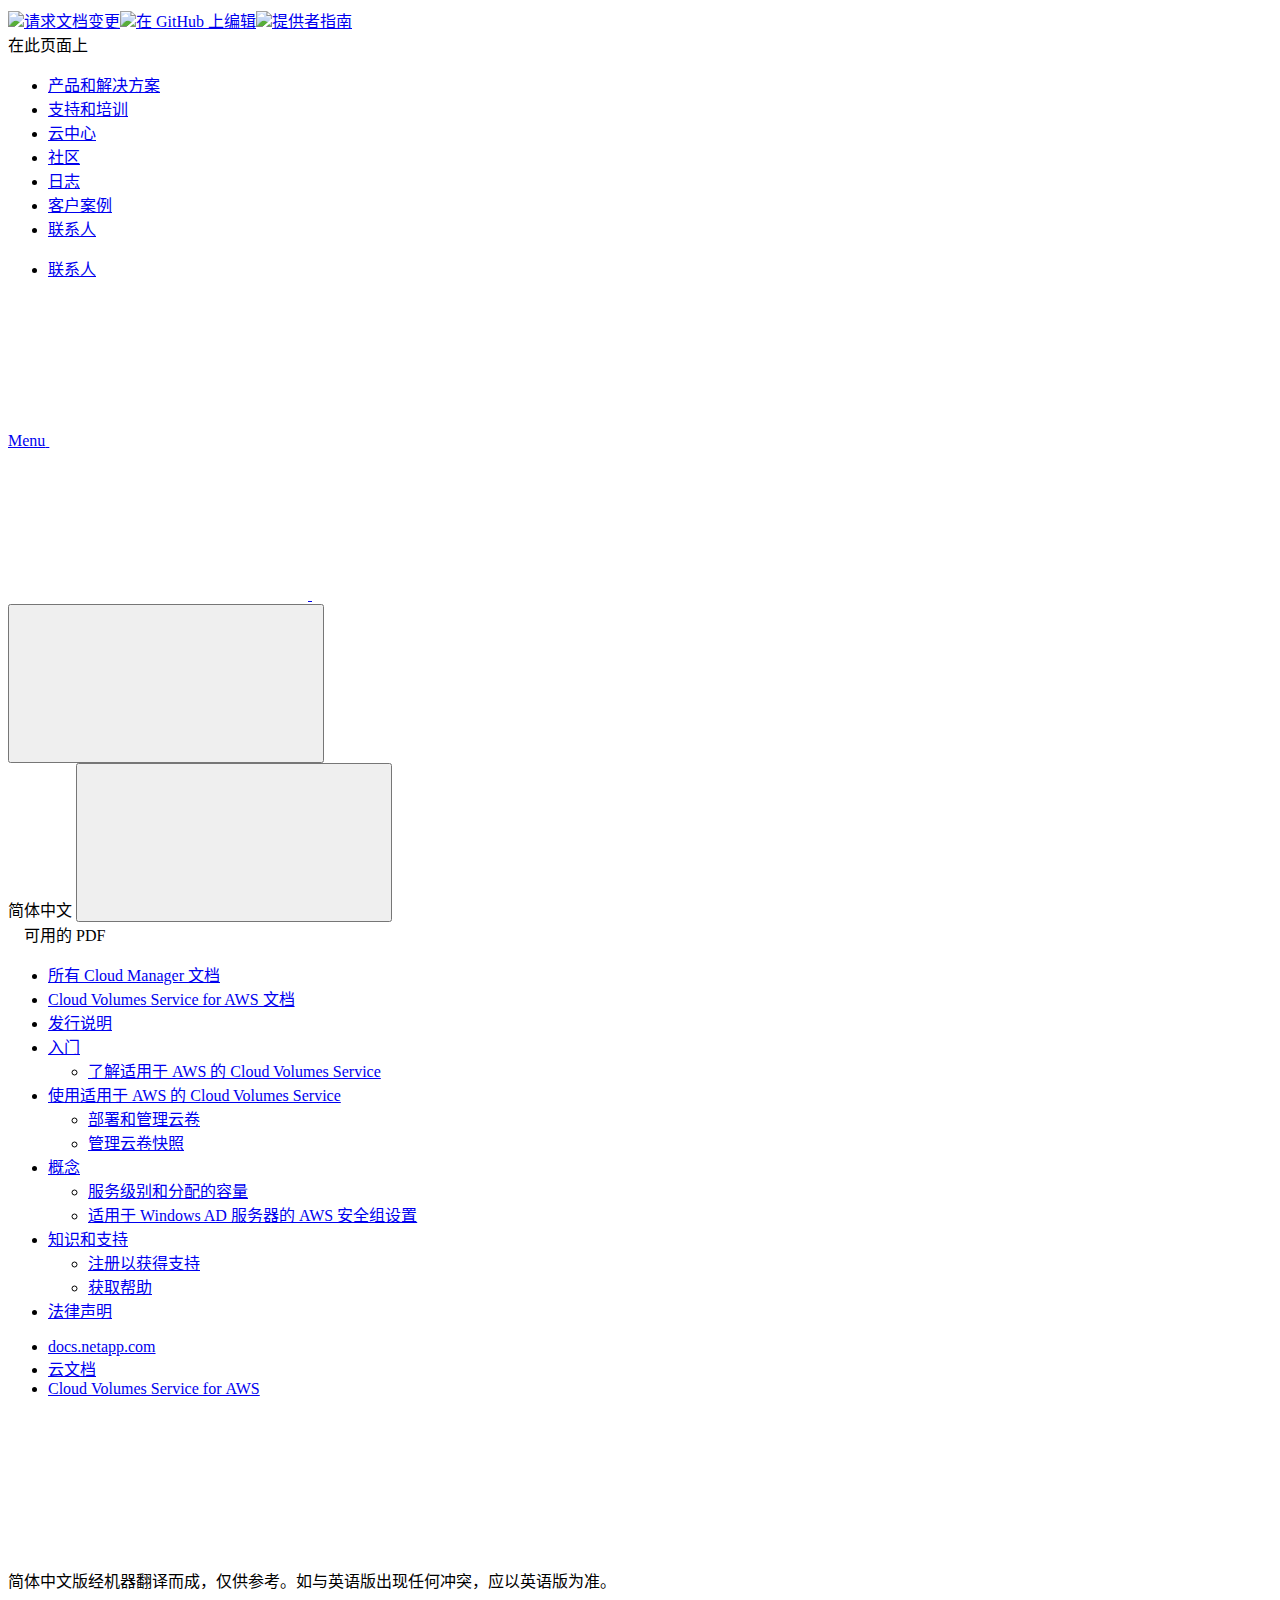
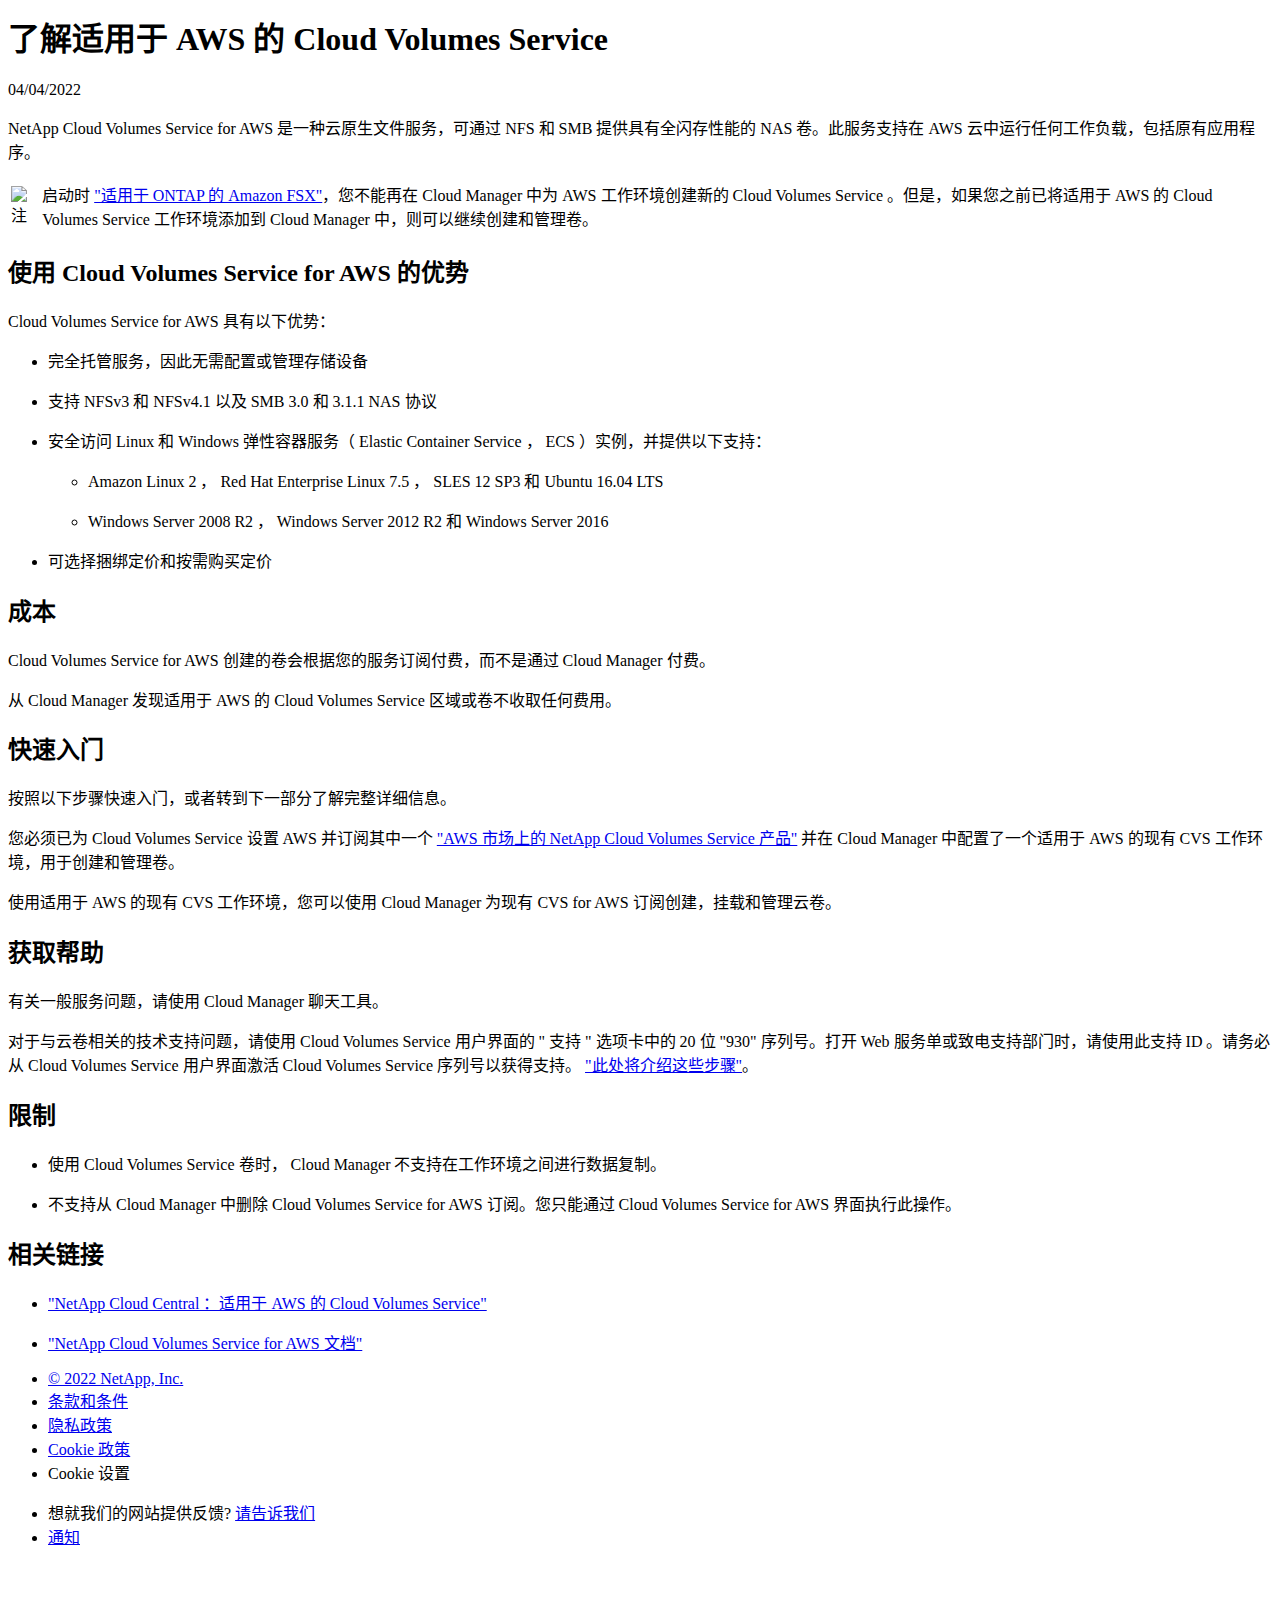
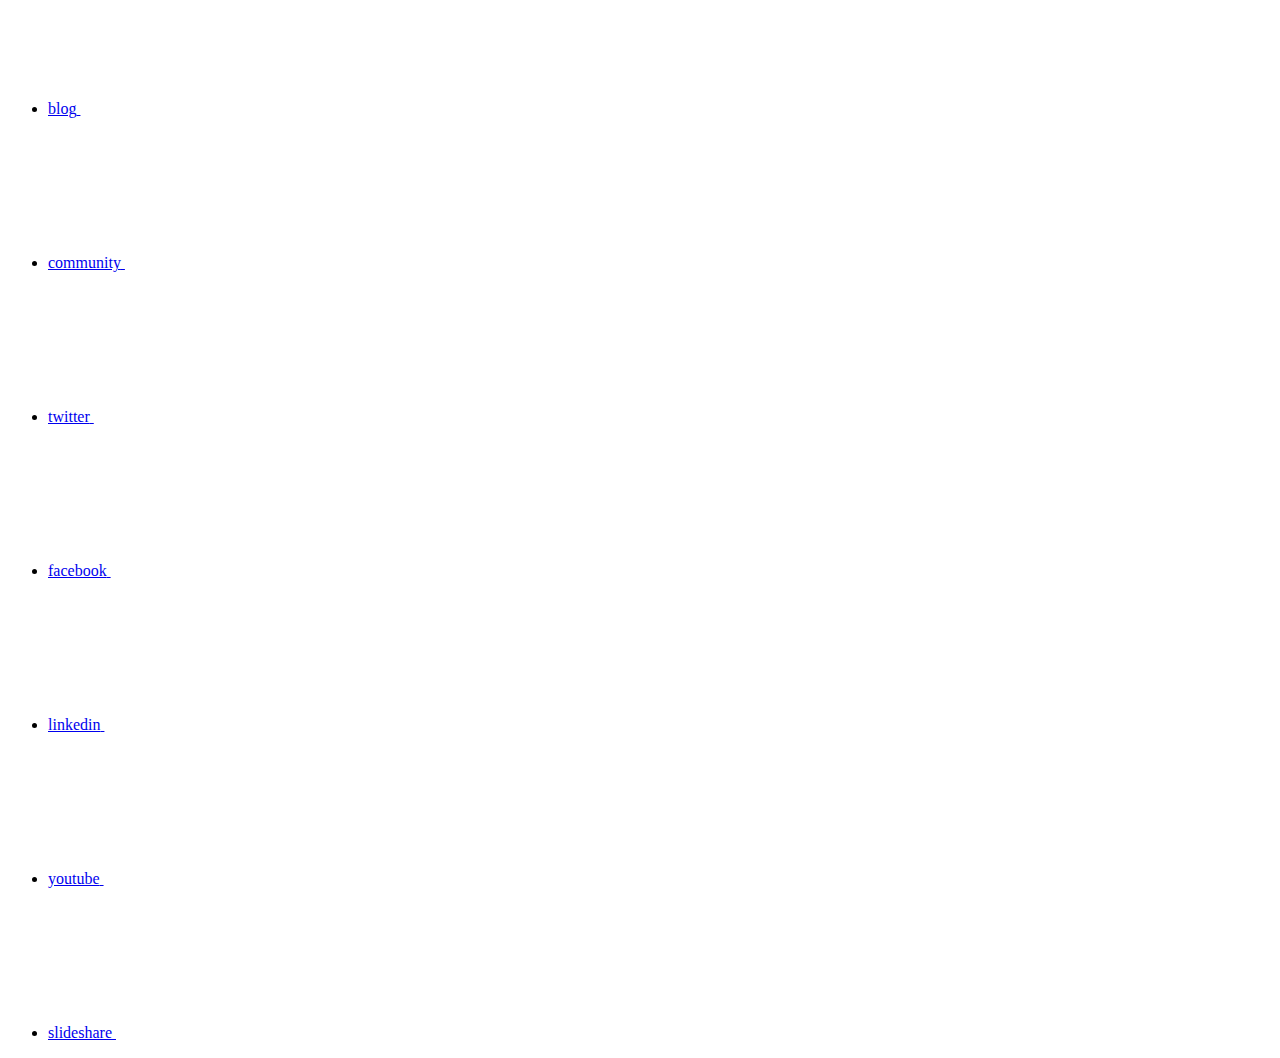
==== commit c496f876: "Deploying to gh-pages from  @ bee6f5ffb639cd0bf97601d658cf151c5a74b84b 🚀" ====
--- a/concept-cvs-aws.html
+++ b/concept-cvs-aws.html
@@ -45,31 +45,61 @@
   <link rel="stylesheet" href='/zh-cn/cloud-manager-cloud-volumes-service-aws/css/na-utility.css' type='text/css'>
   <link rel="stylesheet" href='/zh-cn/cloud-manager-cloud-volumes-service-aws/css/na-sidebar.css' type='text/css'>
   <link rel='stylesheet' href='/zh-cn/cloud-manager-cloud-volumes-service-aws/css/clouddocs.css' type='text/css'>
+  <link rel='stylesheet' href='/zh-cn/cloud-manager-cloud-volumes-service-aws/css/custom-dropdown.css' type='text/css'>
   <link rel='stylesheet' href='/zh-cn/cloud-manager-cloud-volumes-service-aws/css/na-pagenav.css' type='text/css'>
 
   
   <link rel="stylesheet" href="/zh-cn/cloud-manager-cloud-volumes-service-aws/css/landing-page.css" type="text/css">
   <link rel="stylesheet" href="/zh-cn/cloud-manager-cloud-volumes-service-aws/css/tabbed-blocks.css" type="text/css">
-  <link rel='stylesheet' href='/zh-cn/cloud-manager-cloud-volumes-service-aws/css/na-feature.css' type='text/css'><script src="https://cdnjs.cloudflare.com/ajax/libs/jquery/2.1.4/jquery.min.js"></script>
+  <!-- Canonical url -->
+  <link rel='stylesheet' href='/zh-cn/cloud-manager-cloud-volumes-service-aws/css/na-feature.css' type='text/css'><!-- Top level site integrations --><script>
+    if (document.location.hostname === "docs.netapp.com") {
+      var head = document.getElementsByTagName('head')[0];
+      var onetrustConsent = document.createElement("script");
+      onetrustConsent.type = "text/javascript";
+      onetrustConsent.src = "https://cdn.cookielaw.org/consent/72570c5c-fe30-465f-b0e0-b77f7fb4ae34/OtAutoBlock.js";
+      head.appendChild(onetrustConsent);
+
+      var onetrustScript = document.createElement("script");
+      onetrustScript.type = "text/javascript";
+      onetrustScript.src = "https://cdn.cookielaw.org/scripttemplates/otSDKStub.js";
+      onetrustScript.charset = "UTF-8";
+      onetrustScript.dataset.documentLanguage = "true";
+      onetrustScript.dataset.domainScript = "72570c5c-fe30-465f-b0e0-b77f7fb4ae34";
+      head.appendChild(onetrustScript);
+    }
+
+    function OptanonWrapper() { }
+
+    if (document.location.hostname === "docs.netapp.com") {
+      var adobe = document.createElement("script");
+      adobe.type = "text/plain";
+      adobe.className = "optanon-category-C0002";
+      adobe.src = "//assets.adobedtm.com/60287eadf1ee/c284da483c83/launch-e9ff3acac59f.min.js";
+      head.appendChild(adobe);
+
+      var google = document.createElement("script");
+      google.type = "text/plain";
+      google.className = "optanon-category-C0002";
+      google.src = "https://www.googletagmanager.com/gtag/js?id=UA-81697994-3";
+      head.appendChild(google);
+
+      window.dataLayer = window.dataLayer || [];
+      function gtag(){dataLayer.push(arguments);}
+      gtag('js', new Date());
+      gtag('config', 'UA-81697994-3');
+    }
+  </script>
+  <script src="https://cdnjs.cloudflare.com/ajax/libs/jquery/2.1.4/jquery.min.js"></script>
   <script src="https://cdnjs.cloudflare.com/ajax/libs/jquery-cookie/1.4.1/jquery.cookie.min.js"></script>
 
-  <!-- Used for Product Family Page Sidebar Visibility --><link rel="stylesheet" href='/zh-cn/cloud-manager-cloud-volumes-service-aws/css/product-family.css' type="text/css">
-  <script src='/zh-cn/cloud-manager-cloud-volumes-service-aws/js/product-family.js'></script><!-- Used to import Promise for IE. Required for SearchKit -->
+  <!-- Used for Product Family Page Sidebar Visibility --><!-- Used to import Promise for IE. Required for SearchKit -->
   <script src="https://cdnjs.cloudflare.com/ajax/libs/bluebird/3.3.5/bluebird.min.js"></script><script src='/zh-cn/cloud-manager-cloud-volumes-service-aws/js/na-search.js'></script><script src='/zh-cn/cloud-manager-cloud-volumes-service-aws/js/na-pagenav.js'></script><link rel='stylesheet' href='/zh-cn/cloud-manager-cloud-volumes-service-aws/css/prism.css' type='text/css'>
   <link rel='stylesheet' href='/zh-cn/cloud-manager-cloud-volumes-service-aws/css/prism-netapp.css' type='text/css'>
 
 
   <script src='/zh-cn/cloud-manager-cloud-volumes-service-aws/js/na-utility.js'></script>
   <script src='/zh-cn/cloud-manager-cloud-volumes-service-aws/js/clouddocs.js'></script>
-  <script>
-  if (document.location.hostname === "docs.netapp.com") {
-    var head = document.getElementsByTagName('head')[0];
-    var adobe = document.createElement("script");
-    adobe.type = "text/javascript";
-    adobe.src = "//assets.adobedtm.com/60287eadf1ee/c284da483c83/launch-e9ff3acac59f.min.js";
-    head.appendChild(adobe);
-  }
-  </script>
   <script src='/zh-cn/cloud-manager-cloud-volumes-service-aws/js/jquery.navgoco.min.js'></script>
   <script src="https://maxcdn.bootstrapcdn.com/bootstrap/3.3.7/js/bootstrap.min.js" integrity="sha384-Tc5IQib027qvyjSMfHjOMaLkfuWVxZxUPnCJA7l2mCWNIpG9mGCD8wGNIcPD7Txa" crossorigin="anonymous"></script>
   <script src='/zh-cn/cloud-manager-cloud-volumes-service-aws/js/toc.js'></script>
@@ -122,16 +152,8 @@
               $("#tg-sb-icon").toggleClass('fa-toggle-off');
           });
       });
-  </script><script async src="https://www.googletagmanager.com/gtag/js?id=UA-81697994-3"></script>
-  <script>
-  if (document.location.hostname === "docs.netapp.com") {
-    window.dataLayer = window.dataLayer || [];
-    function gtag(){dataLayer.push(arguments);}
-    gtag('js', new Date());
-    gtag('config', 'UA-81697994-3');
-  }
   </script>
-  <script src='/zh-cn/cloud-manager-cloud-volumes-service-aws/js/version-dropdown.js'></script>
+  <script src='/zh-cn/cloud-manager-cloud-volumes-service-aws/js/custom-dropdown.js'></script>
   <script src='/zh-cn/cloud-manager-cloud-volumes-service-aws/js/FileSaver.min.js'></script>
   <script src='/zh-cn/cloud-manager-cloud-volumes-service-aws/js/jszip-utils.min.js'></script>
   <script src='/zh-cn/cloud-manager-cloud-volumes-service-aws/js/jszip.min.js'></script>
@@ -139,20 +161,15 @@
 </head>
 
 
-  <body class role="document">
+  <body class role="document" data-flavor="">
     <div id="page" class="n-off-canvas-menu">
       <div class="n-off-canvas-menu__menu"><!--TODO: Add offcanvas code --></div>
       <div class="n-off-canvas-menu__content-wrap">
         <header class="site-header" id="banner">
   
   <!-- Start Page Toolbar -->
-  <div class="page-nav-toolbar">
-    <div id="version-dropdown"></div>
-    <div class="page-nav-contribute"  >
-      <a target="_blank" href="https://github.com/NetAppDocs/cloud-manager-cloud-volumes-service-aws/issues/new?body=Page%3A%20[了解适用于 AWS 的 Cloud Volumes Service](https://docs.netapp.com/zh-cn/cloud-manager-cloud-volumes-service-aws/concept-cvs-aws.html)" class="page-nav-contribute-link" role="button"><img src="/zh-cn/cloud-manager-cloud-volumes-service-aws/images/discuss-sm.svg" class="github-icon" />请求文档变更</a>
-      <a target="_blank" href="https://github.com/NetAppDocs/cloud-manager-cloud-volumes-service-aws/blob/main/concept-cvs-aws.adoc" class="page-nav-contribute-link" role="button"><img src="/zh-cn/cloud-manager-cloud-volumes-service-aws/images/edit-sm.svg" class="github-icon" />在 GitHub 上编辑</a>
-      <a target="_blank" href="https://docs.netapp.com/us-en/contribute/" class="page-nav-contribute-link"  ><img src="/zh-cn/cloud-manager-cloud-volumes-service-aws/images/article-sm.svg" class="github-icon" />提供者指南</a>
-    </div>
+  
+  <div class="page-nav-toolbar"><div class="page-nav-contribute"><a target="_blank" href="https://github.com/NetAppDocs/cloud-manager-cloud-volumes-service-aws/issues/new?body=Page%3A%20[了解适用于 AWS 的 Cloud Volumes Service](https://docs.netapp.com/zh-cn/cloud-manager-cloud-volumes-service-aws/concept-cvs-aws.html)" class="page-nav-contribute-link" role="button"><img src="/zh-cn/cloud-manager-cloud-volumes-service-aws/images/discuss-sm.svg" class="github-icon" />请求文档变更</a><a target="_blank" href="https://github.com/NetAppDocs/cloud-manager-cloud-volumes-service-aws/blob/main/concept-cvs-aws.adoc" class="page-nav-contribute-link" role="button"><img src="/zh-cn/cloud-manager-cloud-volumes-service-aws/images/edit-sm.svg" class="github-icon" />在 GitHub 上编辑</a><a target="_blank" href="https://docs.netapp.com/us-en/contribute/" class="page-nav-contribute-link"  ><img src="/zh-cn/cloud-manager-cloud-volumes-service-aws/images/article-sm.svg" class="github-icon" />提供者指南</a></div>
     <div class="page-nav-container">
       <nav class="page-nav-fixed">
         <div class="page-nav-title">在此页面上</div>
@@ -162,6 +179,7 @@
       </nav>
     </div>
   </div>
+  
   
   <!-- Start top_hat -->
   <div class="n-top-hat">
@@ -245,7 +263,8 @@
           data-did-you-mean="搜索 {suggestion}。" 
           data-no-results-found-did-you-mean="未找到与 {query} 匹配的结果。您是否要搜索 {suggestion}?" 
           data-results-found="找到 {hitCount} 个结果"  
-          data-sk-es-pf-indexes=""></div>
+          data-sk-es-pf-indexes=""
+          data-flavor=""></div>
           <button class="n-property-bar__search-toggle-button" type="button">
             <svg class="n-icon-search n-property-bar__search-toggle-button-icon" aria-labelledby="title">
               <title>search</title>
@@ -334,6 +353,9 @@
 </div>
 <div class="n-pdf-body-container">
   <ul id="toggleContainerPdf" class="n-pdf-body" style="display:none;"><li class="pdf-ux-container">
+        
+        
+        
         <a target="_blank" href="/zh-cn/cloud-manager-cloud-volumes-service-aws/pdfs/fullsite-sidebar/Cloud_Volumes_Service_for_AWS_文档.pdf" >
           <img src="/zh-cn/cloud-manager-cloud-volumes-service-aws/images/pdf.png" width="16" height="16"/>此文档站点的 PDF</a>
 
@@ -346,6 +368,9 @@
     
       <ul class="subfolders" style="display:none;">
         <li class="pdf-ux-container">
+          
+          
+          
           <a target="_blank" 
             
               href="/zh-cn/cloud-manager-cloud-volumes-service-aws/pdfs/sidebar/入门.pdf" 
@@ -379,6 +404,9 @@
     
       <ul class="subfolders" style="display:none;">
         <li class="pdf-ux-container">
+          
+          
+          
           <a target="_blank" 
             
               href="/zh-cn/cloud-manager-cloud-volumes-service-aws/pdfs/sidebar/使用适用于_AWS_的_Cloud_Volumes_Service.pdf" 
@@ -405,6 +433,9 @@
     
       <ul class="subfolders" style="display:none;">
         <li class="pdf-ux-container">
+          
+          
+          
           <a target="_blank" 
             
               href="/zh-cn/cloud-manager-cloud-volumes-service-aws/pdfs/sidebar/概念.pdf" 
@@ -431,6 +462,9 @@
     
       <ul class="subfolders" style="display:none;">
         <li class="pdf-ux-container">
+          
+          
+          
           <a target="_blank" 
             
               href="/zh-cn/cloud-manager-cloud-volumes-service-aws/pdfs/sidebar/知识和支持.pdf" 
@@ -538,6 +572,7 @@
 <!-- this highlights the active parent class in the navgoco sidebar. this is critical so that the parent expands when you're viewing a page. This must appear below the sidebar code above. Otherwise, if placed inside customscripts.js, the script runs before the sidebar code runs and the class never gets inserted.-->
 <script>$("li.active").parents('li').toggleClass("active");</script>
 
+
   </div>
   
 
@@ -729,98 +764,122 @@
   <div class="n-footer__bottom">
     <div class="n-container">
       <div class="n-footer__bottom-left">
-
         <div class="n-footer__copyright">
           <ul class="n-footer__copyright-list">
             <li class="n-footer__copyright-link">
-            <a href="https://www.netapp.com/us/legal/copyright.aspx">© 2022 NetApp, Inc.</a>
-            </li>
-
-</ul>
-</div>
-<div class="n-footer__social-links">
-<ul class="n-footer__social-link-list">
-<li class="n-footer__social-link-list-item">
-<a class="n-footer__social-link" data-ntap-social="follow-blog" href="https://blog.netapp.com" target="_blank" title="blog" alt="blog">
-<span class="n-footer__social-link-text">blog</span>
-<svg class="n-icon-blog n-footer__social-link-icon" aria-labelledby="title">
-  <title>blog@</title>
-  <use xmlns:xlink="http://www.w3.org/1999/xlink" xlink:href="/zh-cn/cloud-manager-cloud-volumes-service-aws/common/svg/sprite.svg#blog"></use>
-</svg>
-
-</a>
-</li>
-<li class="n-footer__social-link-list-item">
-<a class="n-footer__social-link" data-ntap-social="follow-community" href="https://community.netapp.com/" target="_blank" title="community" alt="community">
-<span class="n-footer__social-link-text">community</span>
-<svg class="n-icon-community n-footer__social-link-icon" aria-labelledby="title">
-<title>community@</title>
-<use xmlns:xlink="http://www.w3.org/1999/xlink" xlink:href="/zh-cn/cloud-manager-cloud-volumes-service-aws/common/svg/sprite.svg#comments"></use>
-</svg>
-
-</a>
-</li>
-<li class="n-footer__social-link-list-item">
-<a class="n-footer__social-link" data-ntap-social="follow-twitter" href="https://twitter.com/netapp" target="_blank" title="twitter" alt="twitter">
-<span class="n-footer__social-link-text">twitter</span>
-<svg class="n-icon-twitter n-footer__social-link-icon" aria-labelledby="title">
-<title>twitter@</title>
-<use xmlns:xlink="http://www.w3.org/1999/xlink" xlink:href="/zh-cn/cloud-manager-cloud-volumes-service-aws/common/svg/sprite.svg#twitter"></use>
-</svg>
-
-</a>
-</li>
-<li class="n-footer__social-link-list-item">
-<a class="n-footer__social-link" data-ntap-social="follow-facebook" href="https://www.facebook.com/NetApp" target="_blank" title="facebook" alt="facebook">
-<span class="n-footer__social-link-text">facebook</span>
-<svg class="n-icon-facebook n-footer__social-link-icon" aria-labelledby="title">
-<title>facebook@</title>
-<use xmlns:xlink="http://www.w3.org/1999/xlink" xlink:href="/zh-cn/cloud-manager-cloud-volumes-service-aws/common/svg/sprite.svg#facebook"></use>
-</svg>
-
-</a>
-</li>
-<li class="n-footer__social-link-list-item">
-<a class="n-footer__social-link" data-ntap-social="follow-linkedin" href="https://www.linkedin.com/company/netapp" target="_blank" title="linkedin" alt="linkedin">
-<span class="n-footer__social-link-text">linkedin</span>
-<svg class="n-icon-linkedin n-footer__social-link-icon" aria-labelledby="title">
-<title>linkedin@</title>
-<use xmlns:xlink="http://www.w3.org/1999/xlink" xlink:href="/zh-cn/cloud-manager-cloud-volumes-service-aws/common/svg/sprite.svg#linkedin"></use>
-</svg>
-
-</a>
-</li>
-<li class="n-footer__social-link-list-item">
-<a class="n-footer__social-link" data-ntap-social="follow-youtube" href="https://www.youtube.com/user/NetAppTV" target="_blank" title="youtube" alt="youtube">
-<span class="n-footer__social-link-text">youtube</span>
-<svg class="n-icon-youtube n-footer__social-link-icon" aria-labelledby="title">
-<title>youtube@</title>
-<use xmlns:xlink="http://www.w3.org/1999/xlink" xlink:href="/zh-cn/cloud-manager-cloud-volumes-service-aws/common/svg/sprite.svg#youtube"></use>
-</svg>
-
-</a>
-</li>
-<li class="n-footer__social-link-list-item">
-<a class="n-footer__social-link" data-ntap-social="follow-slideshare" href="https://www.slideshare.net/NetApp" target="_blank" title="slideshare" alt="slideshare">
-<span class="n-footer__social-link-text">slideshare</span>
-<svg class="n-icon-slideshare n-footer__social-link-icon" aria-labelledby="title">
-<title>slideshare@</title>
-<use xmlns:xlink="http://www.w3.org/1999/xlink" xlink:href="/zh-cn/cloud-manager-cloud-volumes-service-aws/common/svg/sprite.svg#slideshare"></use>
-</svg>
-
-</a>
-</li>
-</ul>
-</div>
-
-</div>
-<div class="n-footer__bottom-right">
-  <p class="n-footer__fine-print">想就我们的网站提供反馈?<a target="_self" href="javascript:netapp_mailto()" class="n-footer__copyright">请告诉我们</a>
-  <a href="https://docs.netapp.com/zh-cn/announcements/" class="n-footer__copyright">通知</a>
-  </p>
-</div>
-</div>
-</div>
+              <a href="https://www.netapp.com/us/legal/copyright.aspx">© 2022 NetApp, Inc.</a>
+            </li>
+            <li class="n-footer__copyright-link">
+              <a href="https://www.netapp.com/company/legal/terms-of-use/">条款和条件</a>
+            </li>
+            <li class="n-footer__copyright-link">
+              <a href="https://www.netapp.com/company/legal/privacy-policy/">隐私政策</a>
+            </li>
+            <li class="n-footer__copyright-link">
+              <a href="https://www.netapp.com/company/legal/cookie-policy/">Cookie 政策</a>
+            </li>
+            <li class="n-footer__copyright-link">
+              <a class="ot-sdk-show-settings">Cookie 设置</a>
+            </li>
+          </ul>
+        </div>
+      </div>
+      <div class="n-footer__bottom-right">
+        <div class="n-footer__copyright">
+          <ul class="n-footer__copyright-list">
+            <li class="n-footer__copyright-link">
+              <span class="n-footer__fine-print">想就我们的网站提供反馈?</span>
+              <a target="_self" href="javascript:netapp_mailto()">请告诉我们</a>
+            </li>
+            <li class="n-footer__copyright-link">
+              <a href="https://docs.netapp.com/zh-cn/announcements/">通知</a>
+            </li>
+          </ul>
+        </div>
+        <div class="n-footer__social-links">
+          <ul class="n-footer__social-link-list">
+            <li class="n-footer__social-link-list-item">
+              <a class="n-footer__social-link" data-ntap-social="follow-blog" href="https://blog.netapp.com"
+                target="_blank" title="blog" alt="blog">
+                <span class="n-footer__social-link-text">blog</span>
+                <svg class="n-icon-blog n-footer__social-link-icon" aria-labelledby="title">
+                  <title>blog@</title>
+                  <use xmlns:xlink="http://www.w3.org/1999/xlink"
+                    xlink:href="/zh-cn/cloud-manager-cloud-volumes-service-aws/common/svg/sprite.svg#blog"></use>
+                </svg>
+              </a>
+            </li>
+            <li class="n-footer__social-link-list-item">
+              <a class="n-footer__social-link" data-ntap-social="follow-community" href="https://community.netapp.com/"
+                target="_blank" title="community" alt="community">
+                <span class="n-footer__social-link-text">community</span>
+                <svg class="n-icon-community n-footer__social-link-icon" aria-labelledby="title">
+                  <title>community@</title>
+                  <use xmlns:xlink="http://www.w3.org/1999/xlink"
+                    xlink:href="/zh-cn/cloud-manager-cloud-volumes-service-aws/common/svg/sprite.svg#comments"></use>
+                </svg>
+              </a>
+            </li>
+            <li class="n-footer__social-link-list-item">
+              <a class="n-footer__social-link" data-ntap-social="follow-twitter" href="https://twitter.com/netapp"
+                target="_blank" title="twitter" alt="twitter">
+                <span class="n-footer__social-link-text">twitter</span>
+                <svg class="n-icon-twitter n-footer__social-link-icon" aria-labelledby="title">
+                  <title>twitter@</title>
+                  <use xmlns:xlink="http://www.w3.org/1999/xlink"
+                    xlink:href="/zh-cn/cloud-manager-cloud-volumes-service-aws/common/svg/sprite.svg#twitter"></use>
+                </svg>
+              </a>
+            </li>
+            <li class="n-footer__social-link-list-item">
+              <a class="n-footer__social-link" data-ntap-social="follow-facebook" href="https://www.facebook.com/NetApp"
+                target="_blank" title="facebook" alt="facebook">
+                <span class="n-footer__social-link-text">facebook</span>
+                <svg class="n-icon-facebook n-footer__social-link-icon" aria-labelledby="title">
+                  <title>facebook@</title>
+                  <use xmlns:xlink="http://www.w3.org/1999/xlink"
+                    xlink:href="/zh-cn/cloud-manager-cloud-volumes-service-aws/common/svg/sprite.svg#facebook"></use>
+                </svg>
+              </a>
+            </li>
+            <li class="n-footer__social-link-list-item">
+              <a class="n-footer__social-link" data-ntap-social="follow-linkedin"
+                href="https://www.linkedin.com/company/netapp" target="_blank" title="linkedin" alt="linkedin">
+                <span class="n-footer__social-link-text">linkedin</span>
+                <svg class="n-icon-linkedin n-footer__social-link-icon" aria-labelledby="title">
+                  <title>linkedin@</title>
+                  <use xmlns:xlink="http://www.w3.org/1999/xlink"
+                    xlink:href="/zh-cn/cloud-manager-cloud-volumes-service-aws/common/svg/sprite.svg#linkedin"></use>
+                </svg>
+              </a>
+            </li>
+            <li class="n-footer__social-link-list-item">
+              <a class="n-footer__social-link" data-ntap-social="follow-youtube"
+                href="https://www.youtube.com/user/NetAppTV" target="_blank" title="youtube" alt="youtube">
+                <span class="n-footer__social-link-text">youtube</span>
+                <svg class="n-icon-youtube n-footer__social-link-icon" aria-labelledby="title">
+                  <title>youtube@</title>
+                  <use xmlns:xlink="http://www.w3.org/1999/xlink"
+                    xlink:href="/zh-cn/cloud-manager-cloud-volumes-service-aws/common/svg/sprite.svg#youtube"></use>
+                </svg>
+              </a>
+            </li>
+            <li class="n-footer__social-link-list-item">
+              <a class="n-footer__social-link" data-ntap-social="follow-slideshare"
+                href="https://www.slideshare.net/NetApp" target="_blank" title="slideshare" alt="slideshare">
+                <span class="n-footer__social-link-text">slideshare</span>
+                <svg class="n-icon-slideshare n-footer__social-link-icon" aria-labelledby="title">
+                  <title>slideshare@</title>
+                  <use xmlns:xlink="http://www.w3.org/1999/xlink"
+                    xlink:href="/zh-cn/cloud-manager-cloud-volumes-service-aws/common/svg/sprite.svg#slideshare"></use>
+                </svg>
+              </a>
+            </li>
+          </ul>
+        </div>
+      </div>
+    </div>
+  </div>
 </footer>
 
       </div><!-- Elasticsearch JS -->
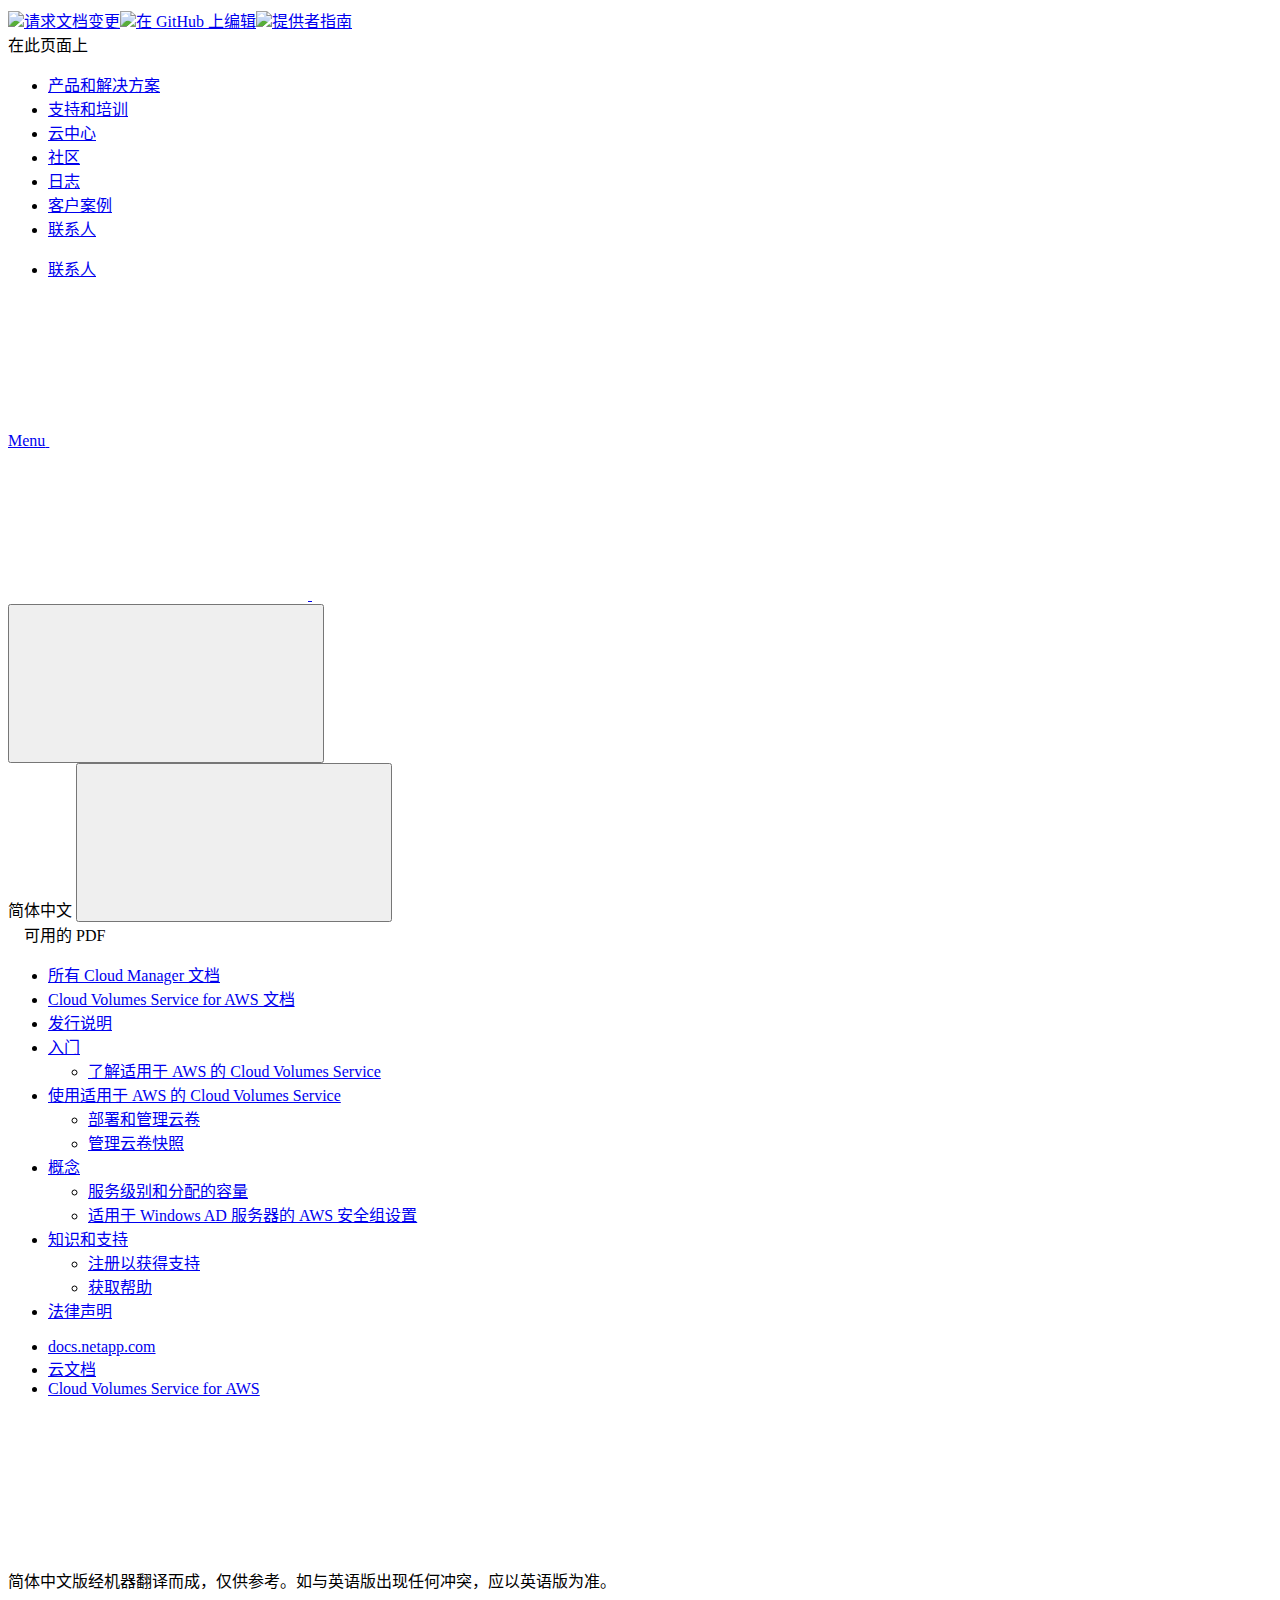
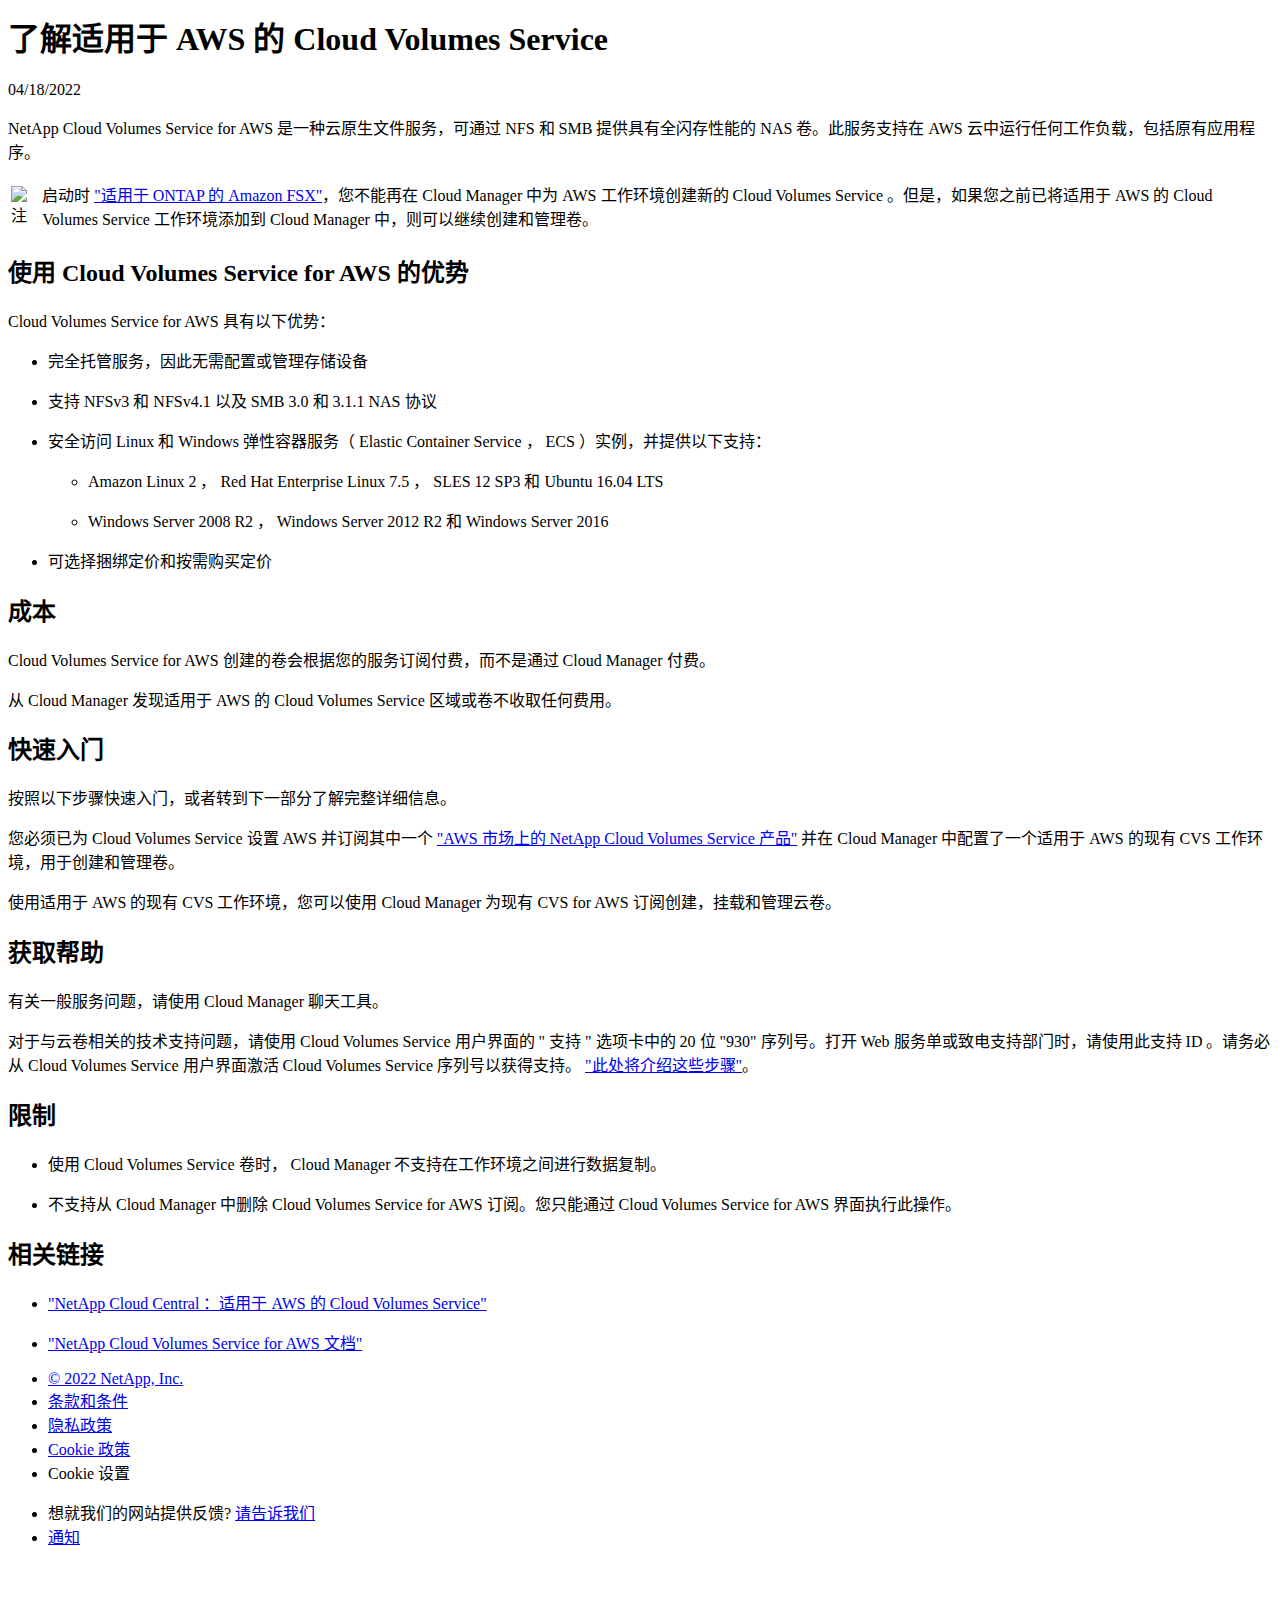
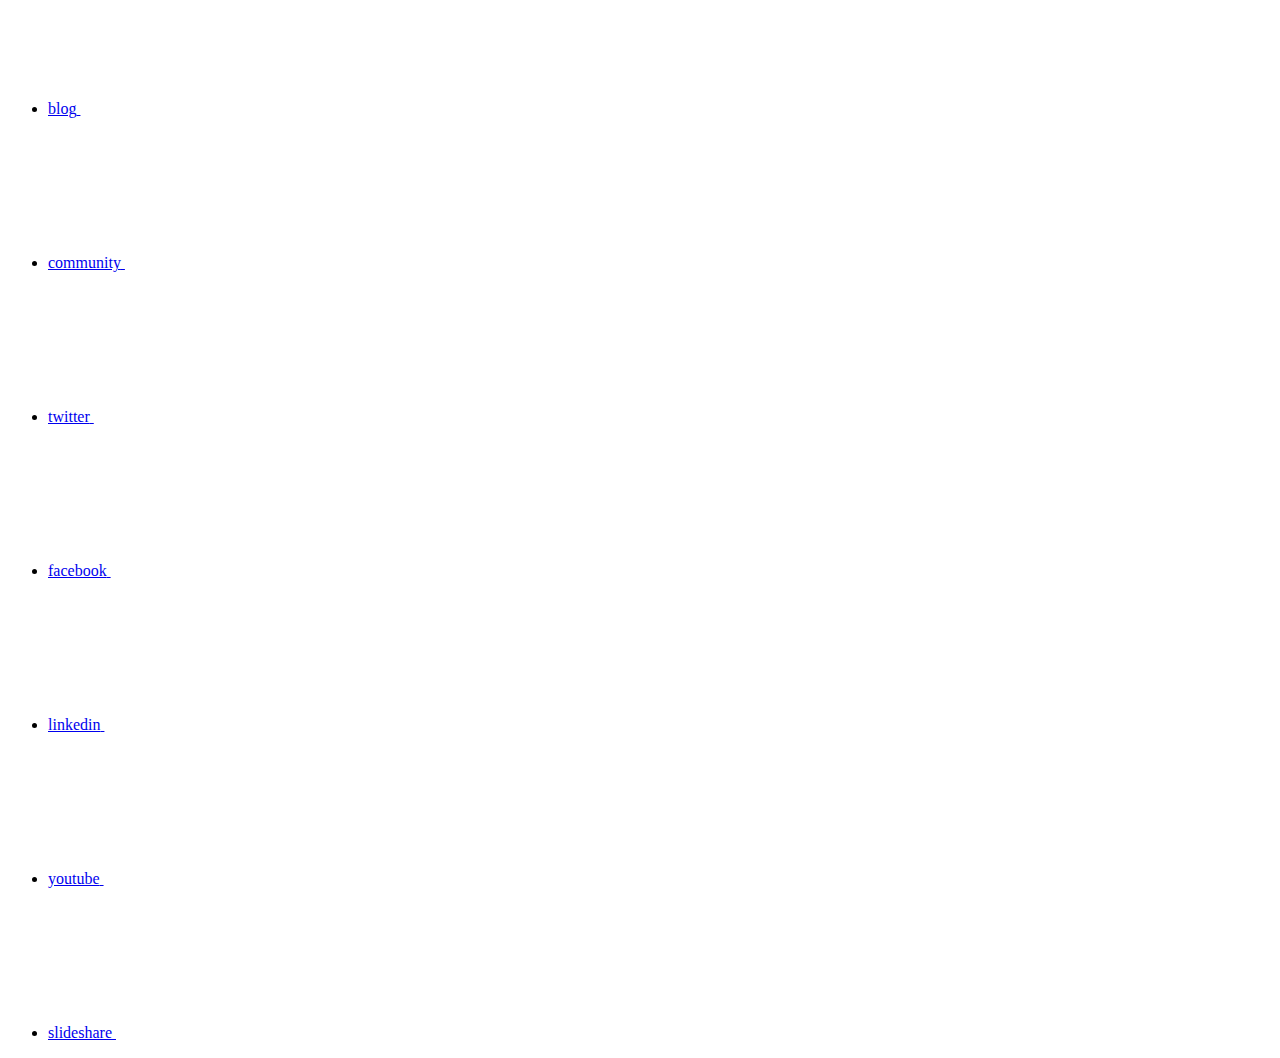
==== commit e76b26af: "Deploying to gh-pages from  @ 633be6e1875f2f01fec315a631182994354839bb 🚀" ====
--- a/concept-cvs-aws.html
+++ b/concept-cvs-aws.html
@@ -587,7 +587,7 @@
         </li>
         
         <li class="n-breadcrumb__list-item">
-          <a href="https://docs.netapp.com/zh-cn/cloud/">云文档</a>
+          <a href="https://docs.netapp.com/us-en/cloud/">云文档</a>
         </li>
         
 
@@ -625,7 +625,7 @@
 <p class="page-details">
   
     
-    <time datetime="2022-04-04 18:14:43 +0000">04/04/2022</time>
+    <time datetime="2022-04-18 08:51:53 +0000">04/18/2022</time>
     
   
 
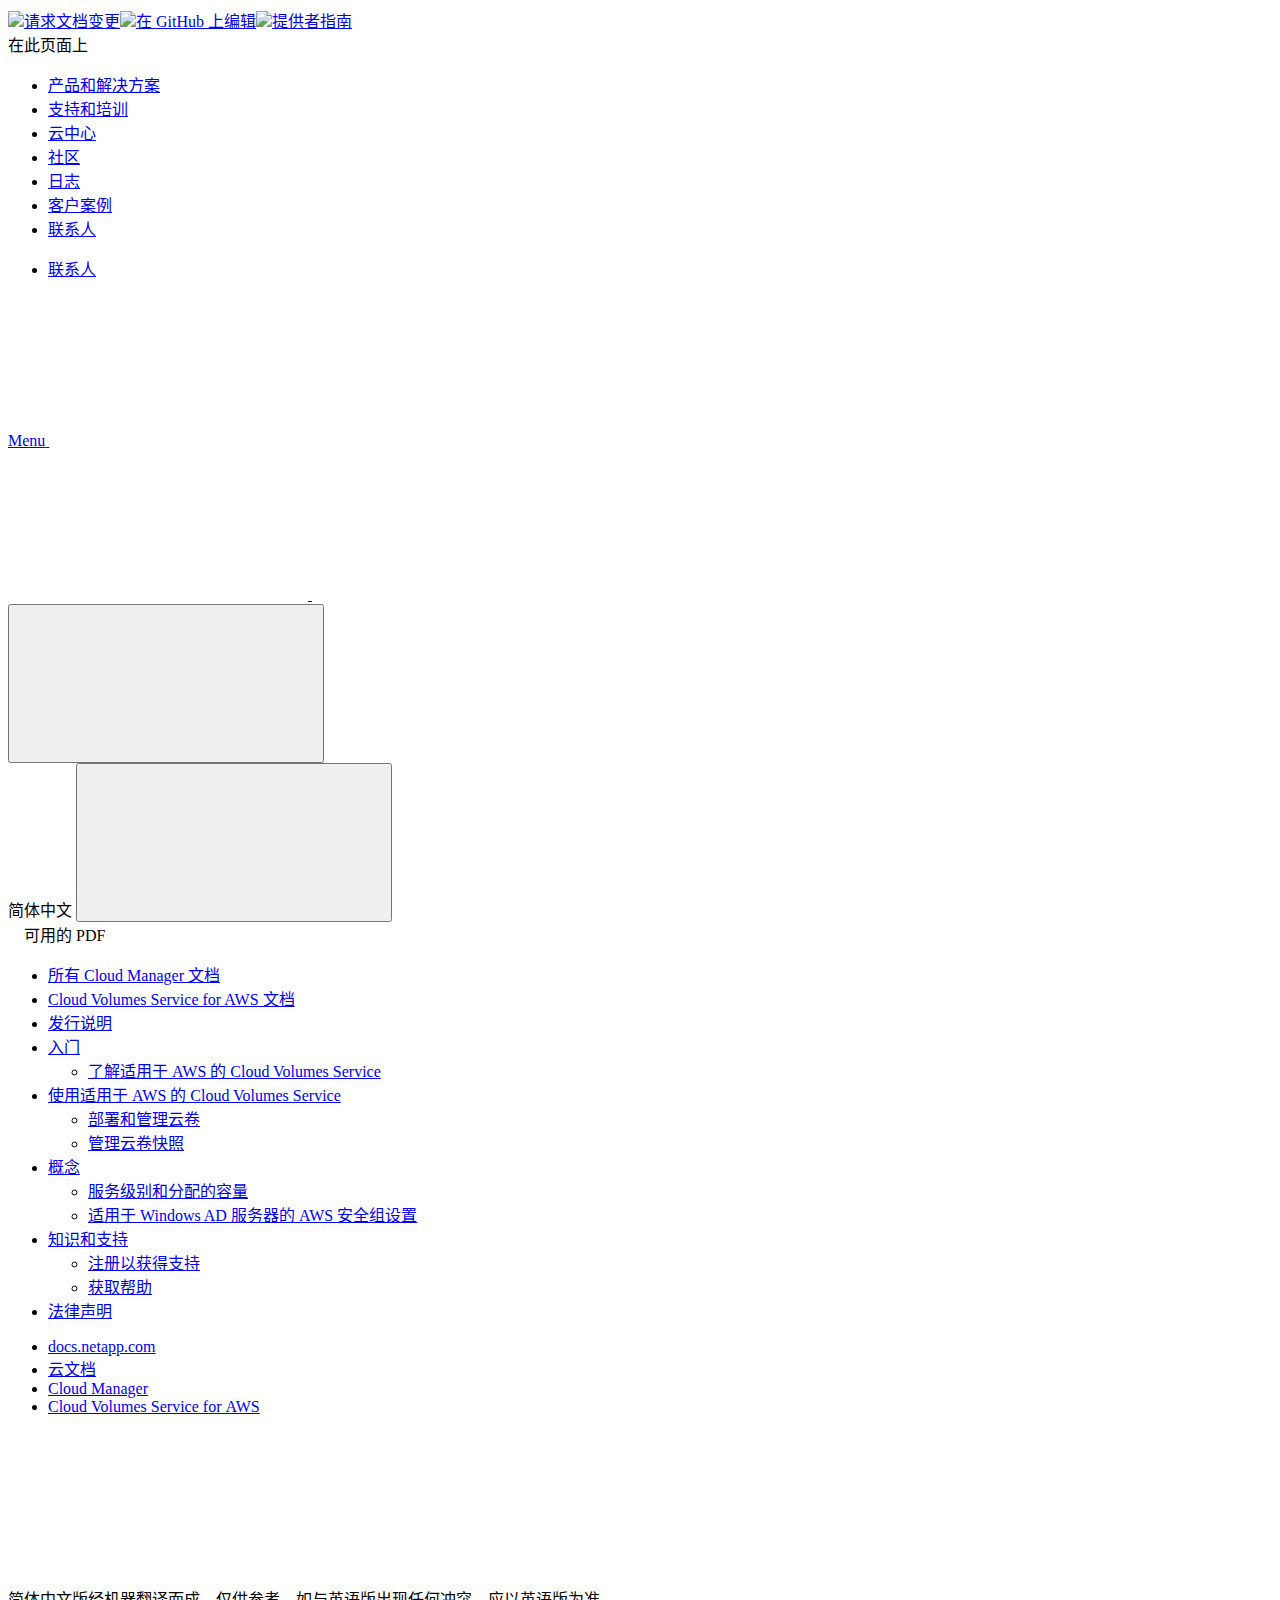
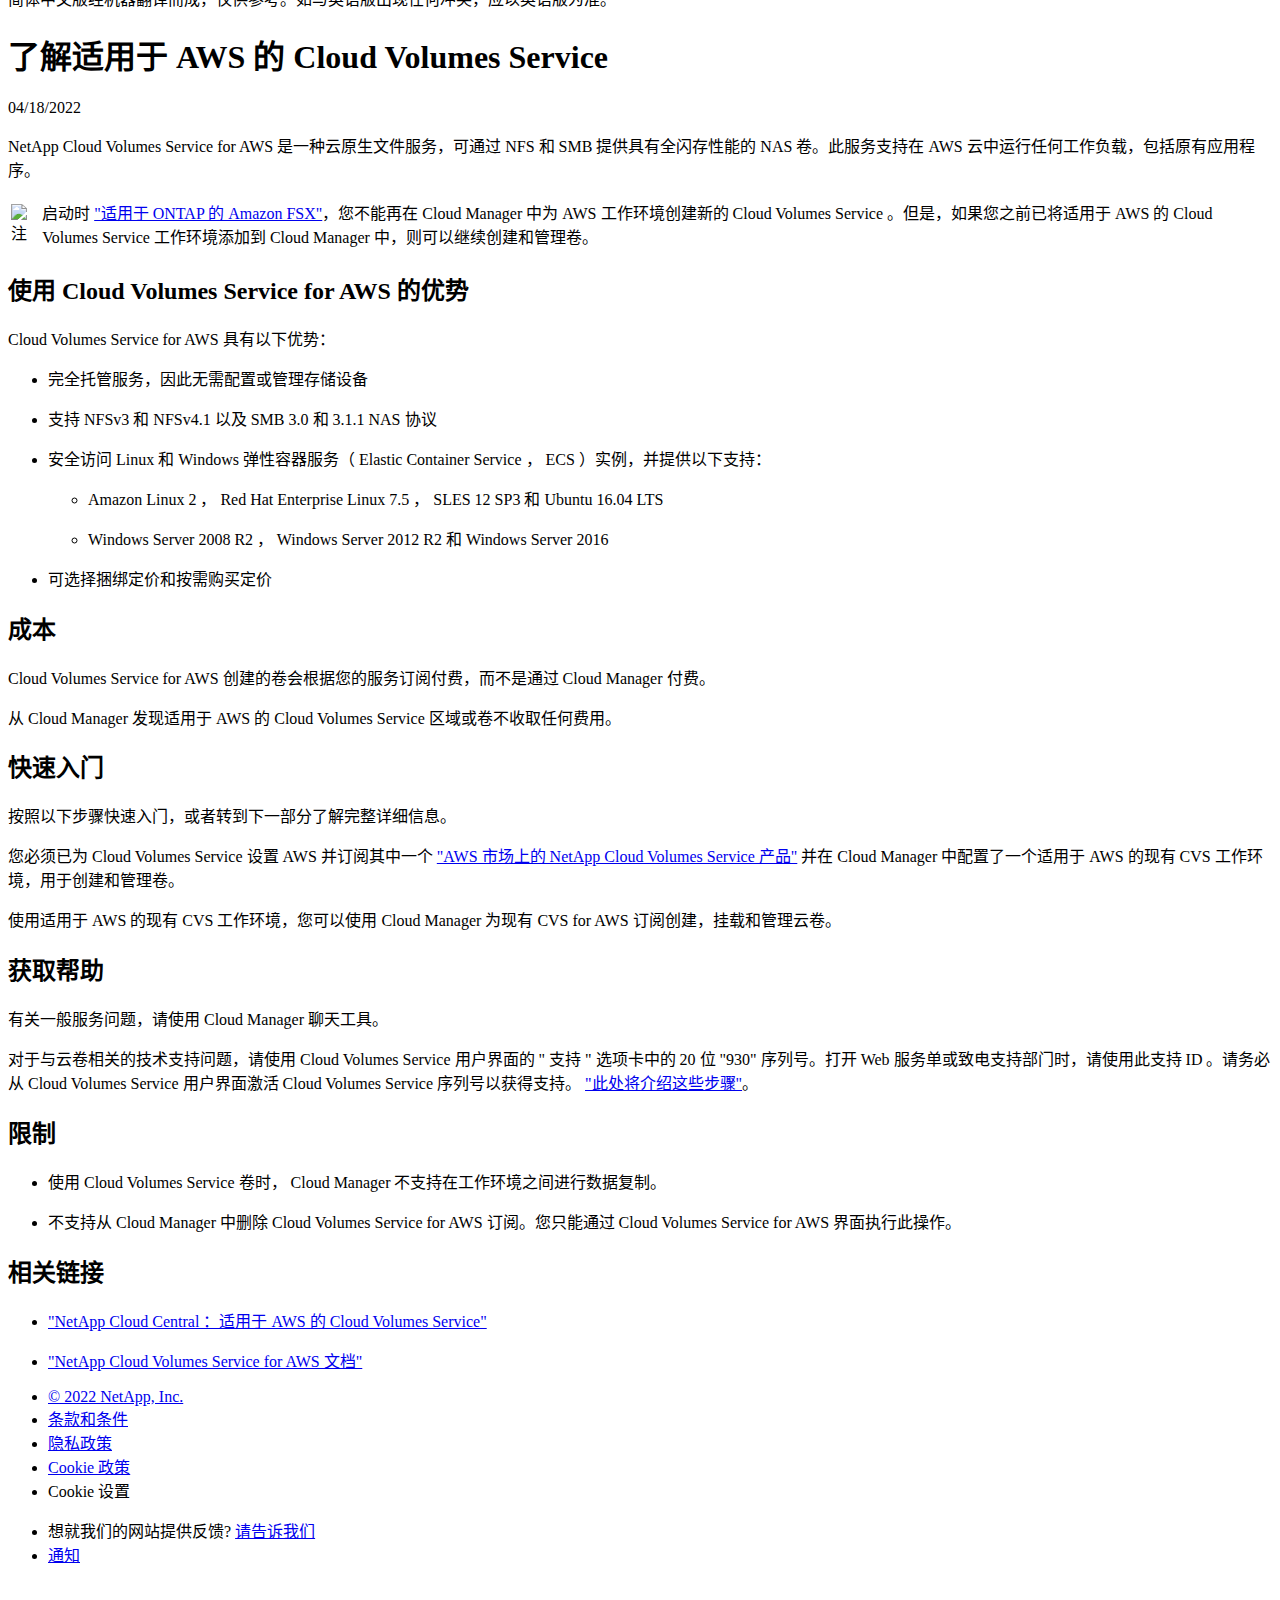
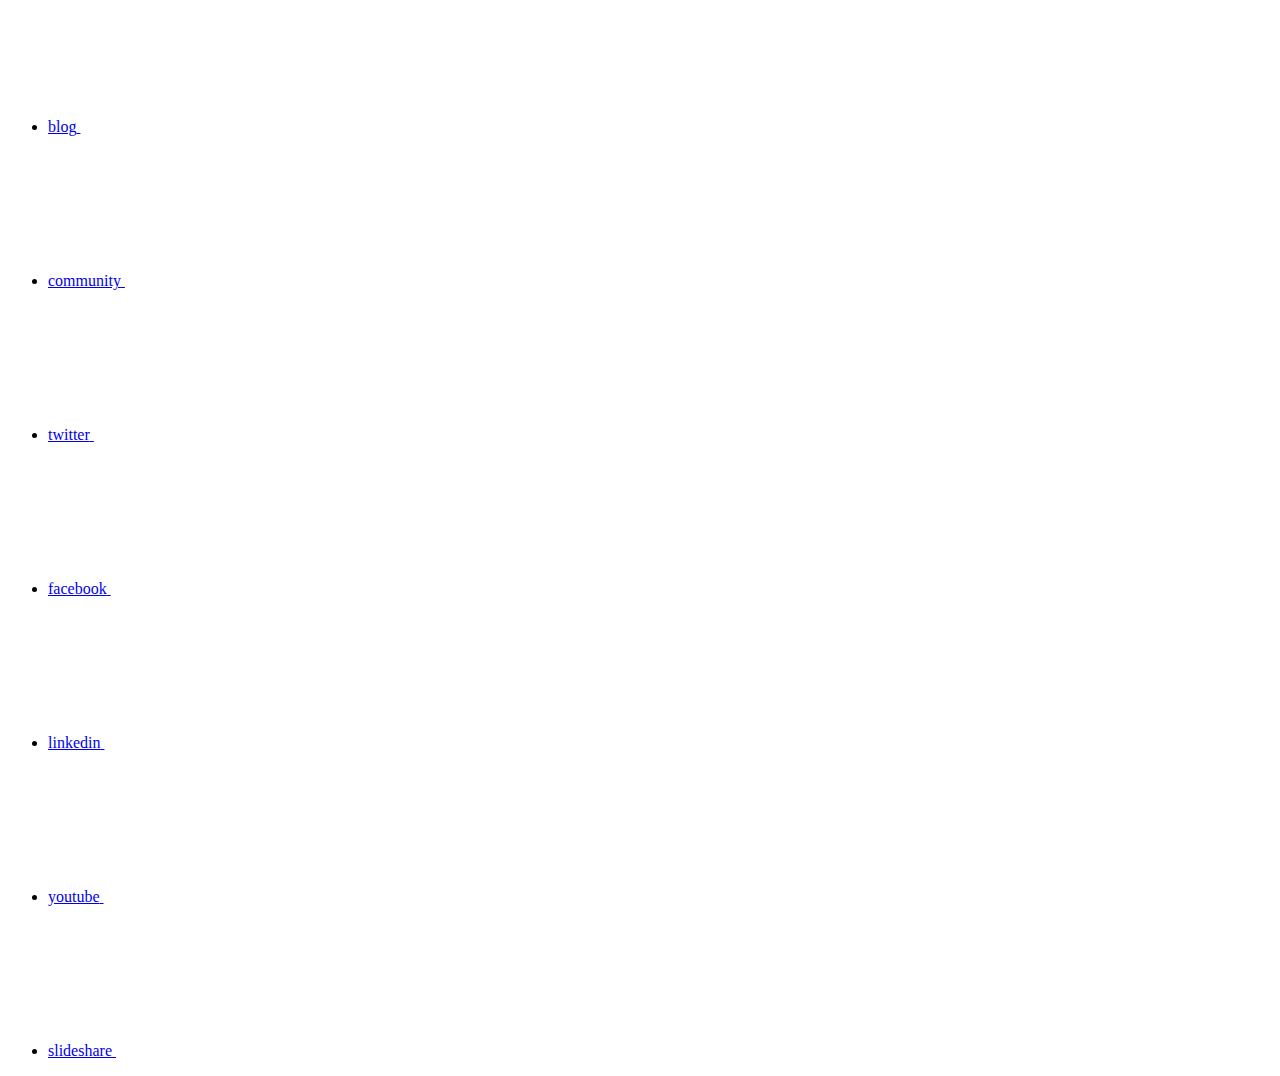
==== commit 18c73aed: "Deploying to gh-pages from  @ c5e9c75f21a7cbae35573f29f09ca7def9fe6750 🚀" ====
--- a/concept-cvs-aws.html
+++ b/concept-cvs-aws.html
@@ -292,13 +292,15 @@
           <ul class="n-menu__list">
             <li class="n-menu__list-column">
               <ul class="n-menu__list"><li class="n-menu__list-item n-menu__list-item--level-1">
-                  <a href="https://docs.netapp.com/zh-cn/cloud-manager-cloud-volumes-service-aws/concept-cvs-aws.html" class="n-menu__header-text"><span translate="no" class="notranslate">简体中文</span></a>
-                </li><li class="n-menu__list-item n-menu__list-item--level-1">
                   <a href="https://docs.netapp.com/us-en/cloud-manager-cloud-volumes-service-aws/concept-cvs-aws.html" class="n-menu__header-text"><span translate="no" class="notranslate">English</span></a>
                 </li><li class="n-menu__list-item n-menu__list-item--level-1">
                   <a href="https://docs.netapp.com/ja-jp/cloud-manager-cloud-volumes-service-aws/concept-cvs-aws.html" class="n-menu__header-text"><span translate="no" class="notranslate">日本語</span></a>
                 </li><li class="n-menu__list-item n-menu__list-item--level-1">
                   <a href="https://docs.netapp.com/ko-kr/cloud-manager-cloud-volumes-service-aws/concept-cvs-aws.html" class="n-menu__header-text"><span translate="no" class="notranslate">한국어</span></a>
+                </li><li class="n-menu__list-item n-menu__list-item--level-1">
+                  <a href="https://docs.netapp.com/zh-cn/cloud-manager-cloud-volumes-service-aws/concept-cvs-aws.html" class="n-menu__header-text"><span translate="no" class="notranslate">简体中文</span></a>
+                </li><li class="n-menu__list-item n-menu__list-item--level-1">
+                  <a href="https://docs.netapp.com/zh-tw/cloud-manager-cloud-volumes-service-aws/concept-cvs-aws.html" class="n-menu__header-text"><span translate="no" class="notranslate">繁體中文</span></a>
                 </li></ul>
             </li>
           </ul>
@@ -592,6 +594,10 @@
         
 
         
+        <li class="n-breadcrumb__list-item">
+          <a href="https://docs.netapp.com/zh-cn/cloud-manager-family/">Cloud Manager</a>
+        </li>
+        
 
         <li class="n-breadcrumb__list-item">
           <a href="/zh-cn/cloud-manager-cloud-volumes-service-aws/">Cloud&nbsp;Volumes&nbsp;Service&nbsp;for&nbsp;AWS</a>
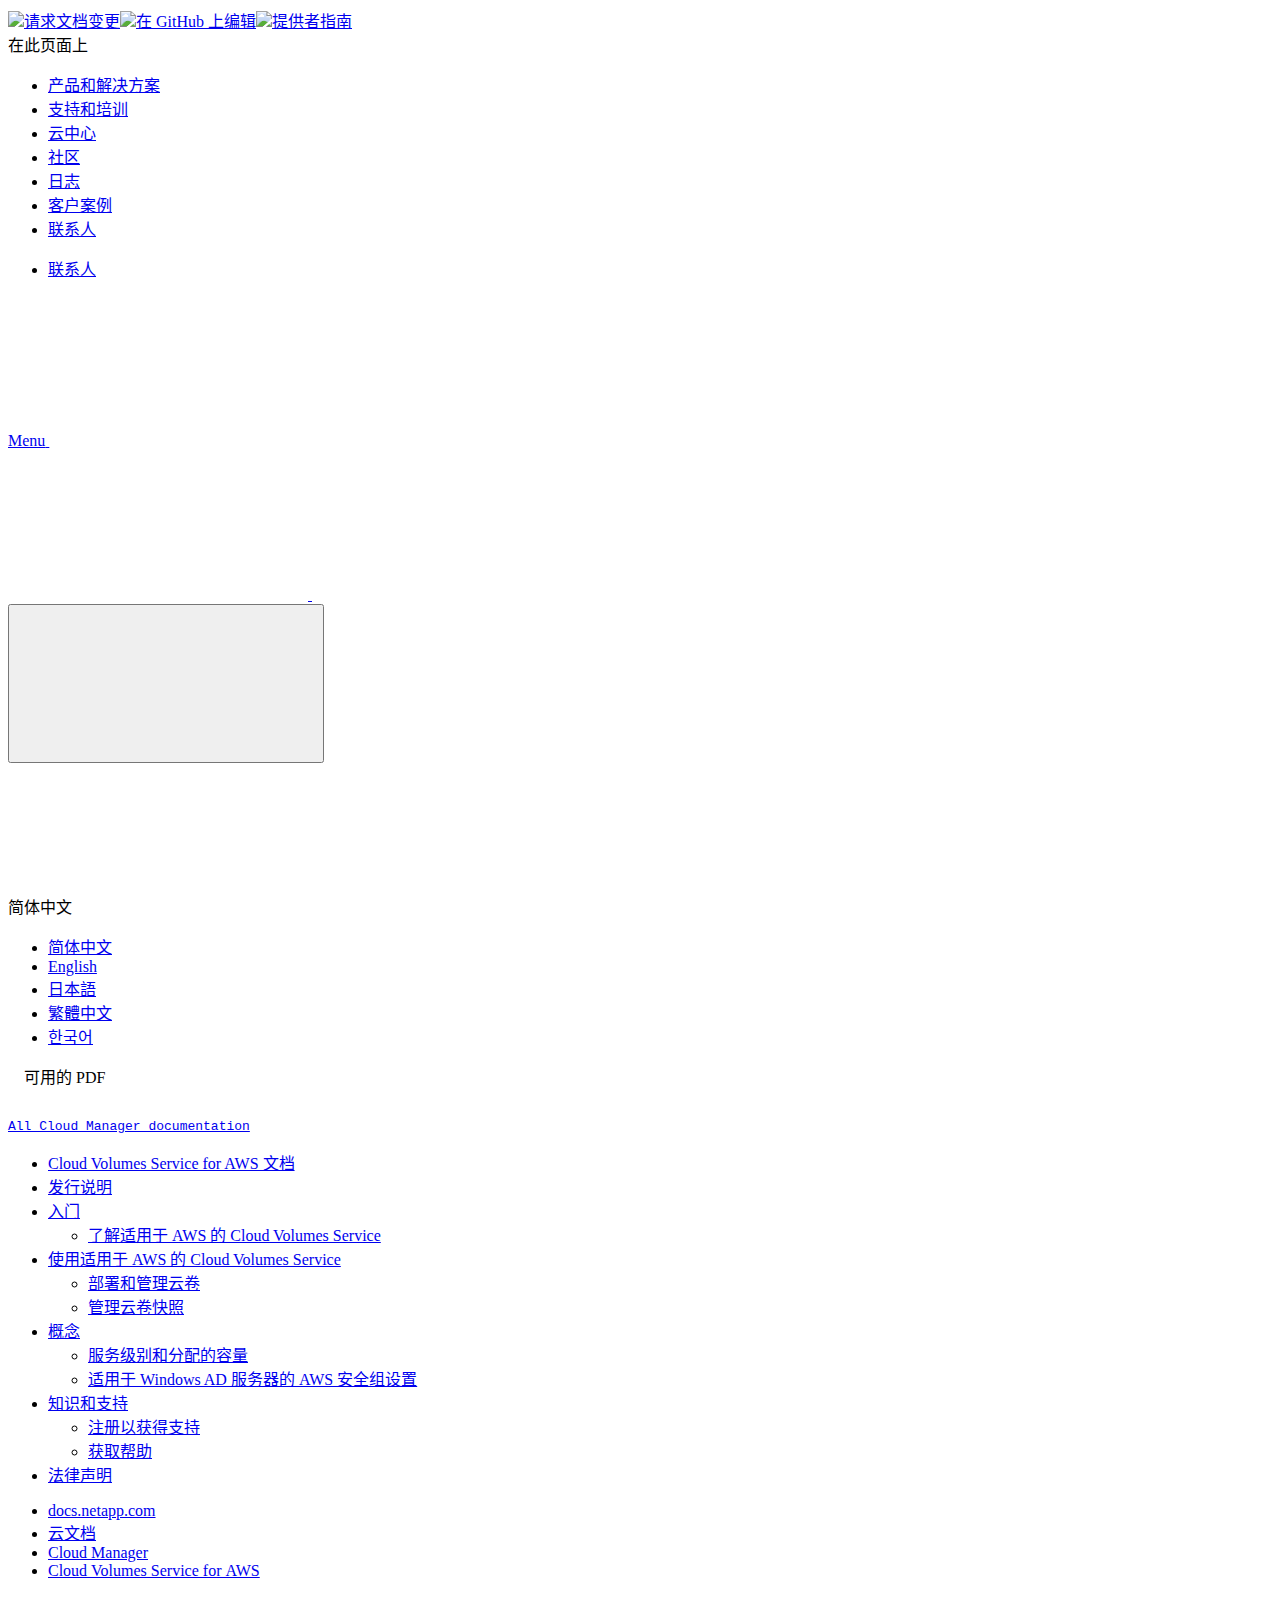
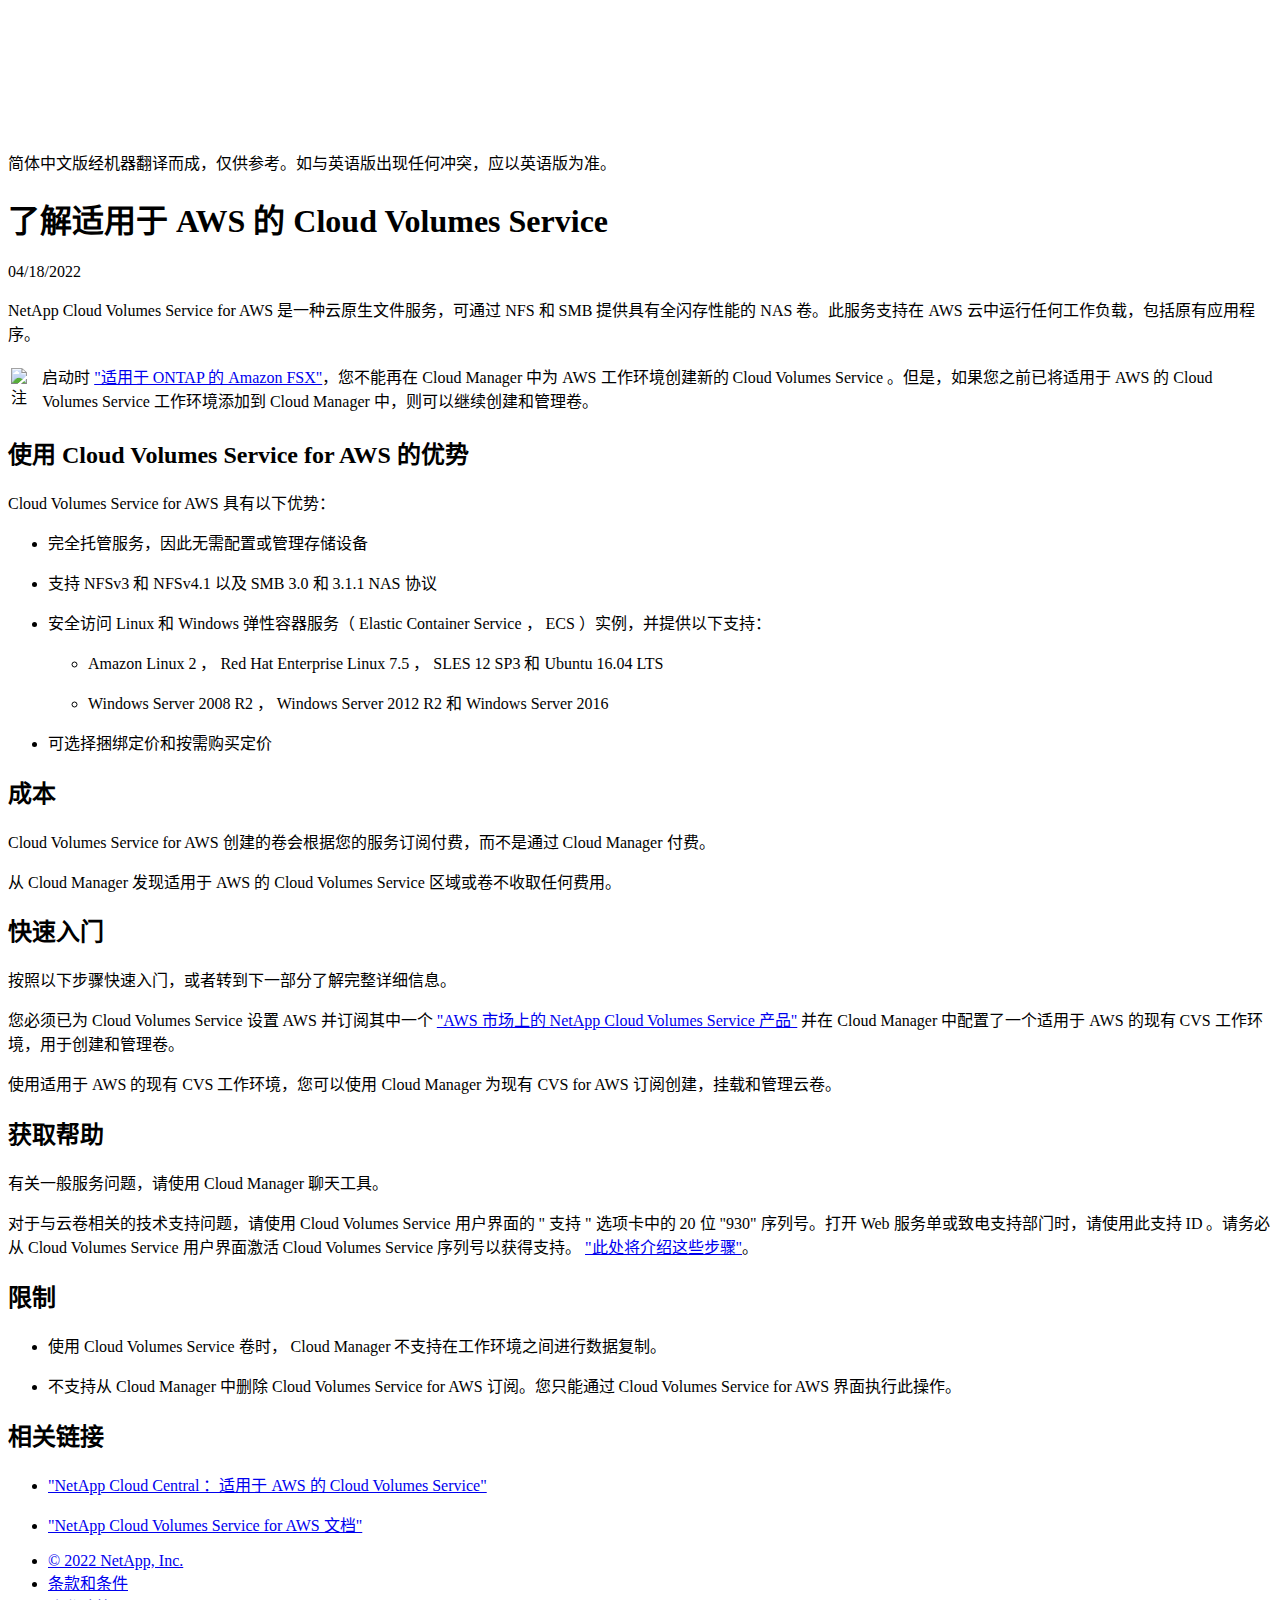
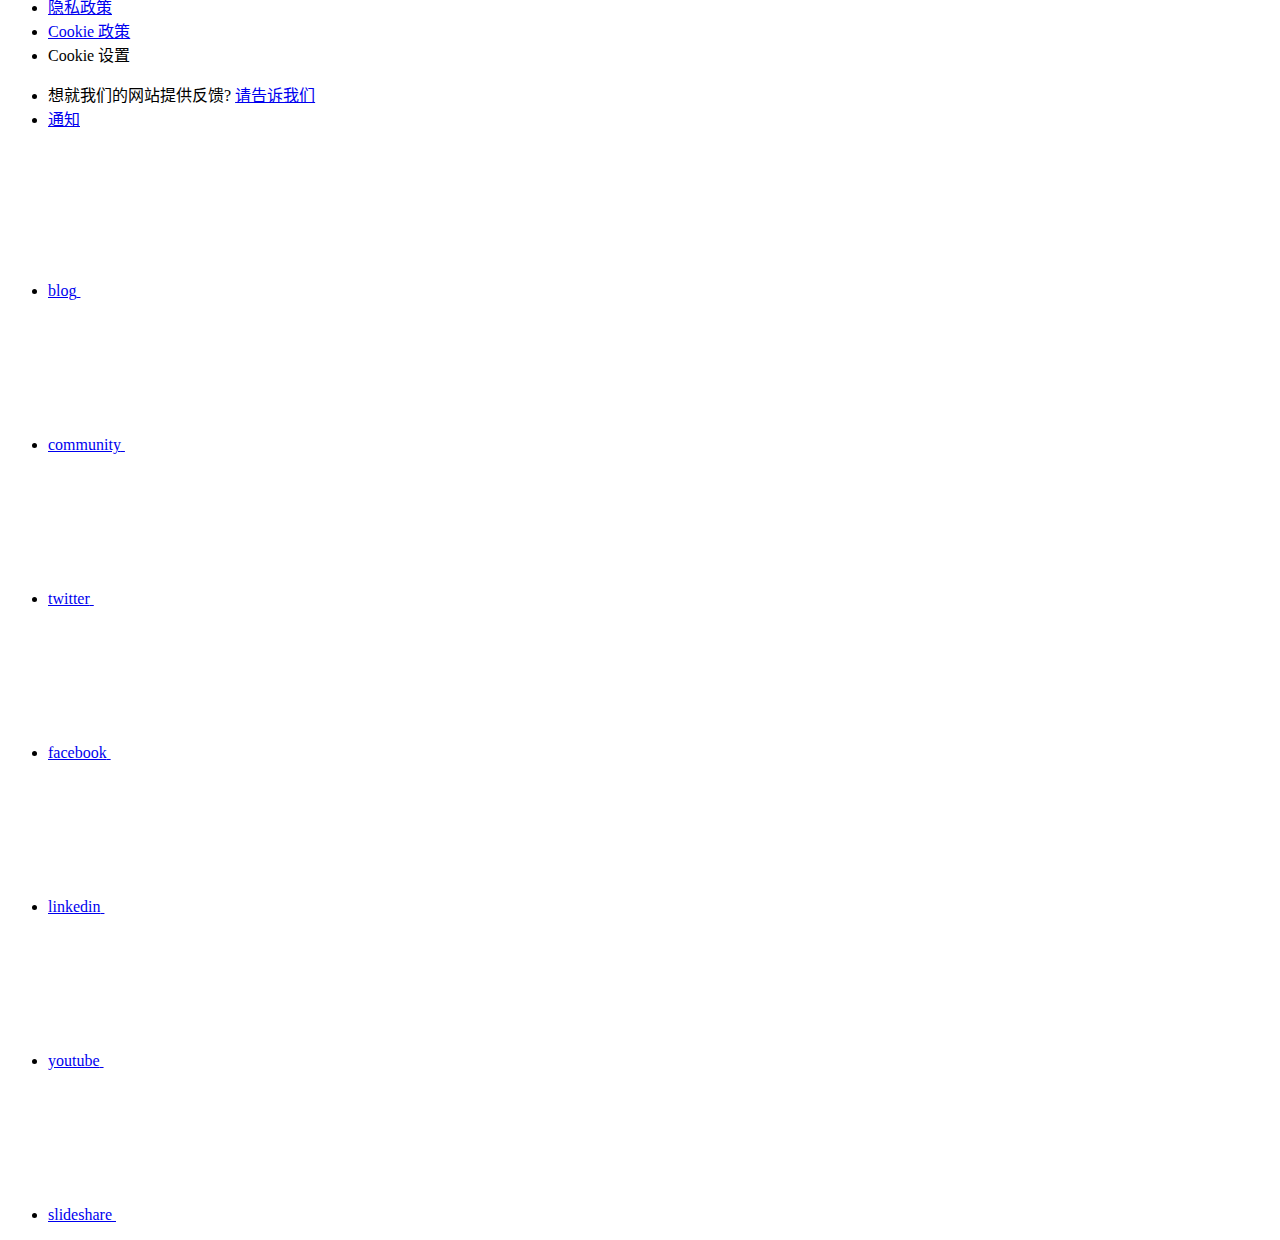
==== commit 62d5bebf: "Deploying to gh-pages from  @ 69cc51eabbfd7ebb9f811b3277d17f36e90a80e4 🚀" ====
--- a/concept-cvs-aws.html
+++ b/concept-cvs-aws.html
@@ -277,35 +277,27 @@
     </div>
   </div>
   <div class="n-property-bar__toolbar">
-    <!-- Start Language Selector --><div id="ie-i18n" class="n-property-bar__lang-selector">
-      <div id="ie-i18n-menu">
-      <span class="ie-i18n-lang">简体中文</span>
-        <button class="ie-i18n-icon-container" type="button">
+    <!-- Start Language Selector --><div id="language-dropdown" class="custom-dropdown custom-dropdown-lang">
+      <div class="custom-dropdown-select custom-dropdown-select-lang">
+      <span class="lang-name">简体中文</span>
           <svg class="n-globe__icon" aria-labelledby="title">
             <title>globe</title>
             <use xmlns:xlink="http://www.w3.org/1999/xlink" xlink:href="/zh-cn/cloud-manager-cloud-volumes-service-aws/common/svg/sprite.svg#globe"></use>
           </svg>
         </button>
       </div>
-      <div id="n-property-navigation-bar__menu--language-selector" class="ie-i18n-results-container n-menu n-menu--v3 n-menu--is-active" style="display: none;">
-        <div class="n-language-selector-menu">
-          <ul class="n-menu__list">
-            <li class="n-menu__list-column">
-              <ul class="n-menu__list"><li class="n-menu__list-item n-menu__list-item--level-1">
-                  <a href="https://docs.netapp.com/us-en/cloud-manager-cloud-volumes-service-aws/concept-cvs-aws.html" class="n-menu__header-text"><span translate="no" class="notranslate">English</span></a>
-                </li><li class="n-menu__list-item n-menu__list-item--level-1">
-                  <a href="https://docs.netapp.com/ja-jp/cloud-manager-cloud-volumes-service-aws/concept-cvs-aws.html" class="n-menu__header-text"><span translate="no" class="notranslate">日本語</span></a>
-                </li><li class="n-menu__list-item n-menu__list-item--level-1">
-                  <a href="https://docs.netapp.com/ko-kr/cloud-manager-cloud-volumes-service-aws/concept-cvs-aws.html" class="n-menu__header-text"><span translate="no" class="notranslate">한국어</span></a>
-                </li><li class="n-menu__list-item n-menu__list-item--level-1">
-                  <a href="https://docs.netapp.com/zh-cn/cloud-manager-cloud-volumes-service-aws/concept-cvs-aws.html" class="n-menu__header-text"><span translate="no" class="notranslate">简体中文</span></a>
-                </li><li class="n-menu__list-item n-menu__list-item--level-1">
-                  <a href="https://docs.netapp.com/zh-tw/cloud-manager-cloud-volumes-service-aws/concept-cvs-aws.html" class="n-menu__header-text"><span translate="no" class="notranslate">繁體中文</span></a>
-                </li></ul>
-            </li>
-          </ul>
-        </div>
-      </div>
+
+      <ul class="custom-dropdown-menu"><li>
+          <a href="https://docs.netapp.com/zh-cn/cloud-manager-cloud-volumes-service-aws/concept-cvs-aws.html" target="_self"><span translate="no" class="notranslate">简体中文</span></a>
+        </li><li>
+          <a href="https://docs.netapp.com/us-en/cloud-manager-cloud-volumes-service-aws/concept-cvs-aws.html" target="_self"><span translate="no" class="notranslate">English</span></a>
+        </li><li>
+          <a href="https://docs.netapp.com/ja-jp/cloud-manager-cloud-volumes-service-aws/concept-cvs-aws.html" target="_self"><span translate="no" class="notranslate">日本語</span></a>
+        </li><li>
+          <a href="https://docs.netapp.com/zh-tw/cloud-manager-cloud-volumes-service-aws/concept-cvs-aws.html" target="_self"><span translate="no" class="notranslate">繁體中文</span></a>
+        </li><li>
+          <a href="https://docs.netapp.com/ko-kr/cloud-manager-cloud-volumes-service-aws/concept-cvs-aws.html" target="_self"><span translate="no" class="notranslate">한국어</span></a>
+        </li></ul>
     </div><!-- End Language Selector -->
 
     <div class="n-property-bar__cta"></div>
@@ -360,8 +352,6 @@
         
         <a target="_blank" href="/zh-cn/cloud-manager-cloud-volumes-service-aws/pdfs/fullsite-sidebar/Cloud_Volumes_Service_for_AWS_文档.pdf" >
           <img src="/zh-cn/cloud-manager-cloud-volumes-service-aws/images/pdf.png" width="16" height="16"/>此文档站点的 PDF</a>
-
-
 
 
 
@@ -527,10 +517,10 @@
     $("#toggleContainerPdf").toggle('display');
     $(".n-pdf-body-container .zip-pdf-link-container").toggle('display');
   });
-</script><div class="sidebar-nav-container">
-  <ul id="mysidebar" class="nav"><li class=" "><a class="na-navbar-padding" href="https://docs.netapp.com/us-en/cloud-manager-family">
-        所有 Cloud Manager 文档
-      </a></li><li class=" "><a class="na-navbar-padding" href="/zh-cn/cloud-manager-cloud-volumes-service-aws/index.html">
+</script><div class="prod-nav" id="product-nav">
+  <a target="_self" class="prod-fam-nav" href="https://docs.netapp.com/zh-cn/cloud-manager-family/"><img src="/zh-cn/cloud-manager-cloud-volumes-service-aws/images/left_arrow.png" alt=""><pre>All Cloud Manager documentation</pre></a>
+</div><div class="sidebar-nav-container" id="mysidebardiv">
+  <ul id="mysidebar" class="nav"><li class=" "><a class="na-navbar-padding" href="/zh-cn/cloud-manager-cloud-volumes-service-aws/index.html">
         Cloud Volumes Service for AWS 文档
       </a></li><li class=" "><a class="na-navbar-padding" href="/zh-cn/cloud-manager-cloud-volumes-service-aws/whats-new.html">
         发行说明
@@ -903,4 +893,5 @@
     </script>
     <script src='/zh-cn/cloud-manager-cloud-volumes-service-aws/js/www-ntap.js'></script>
     <script src='/zh-cn/cloud-manager-cloud-volumes-service-aws/js/tabbed-blocks.js'></script>
+    <script src='/zh-cn/cloud-manager-cloud-volumes-service-aws/js/sidebar.js'></script>
   </body></html>
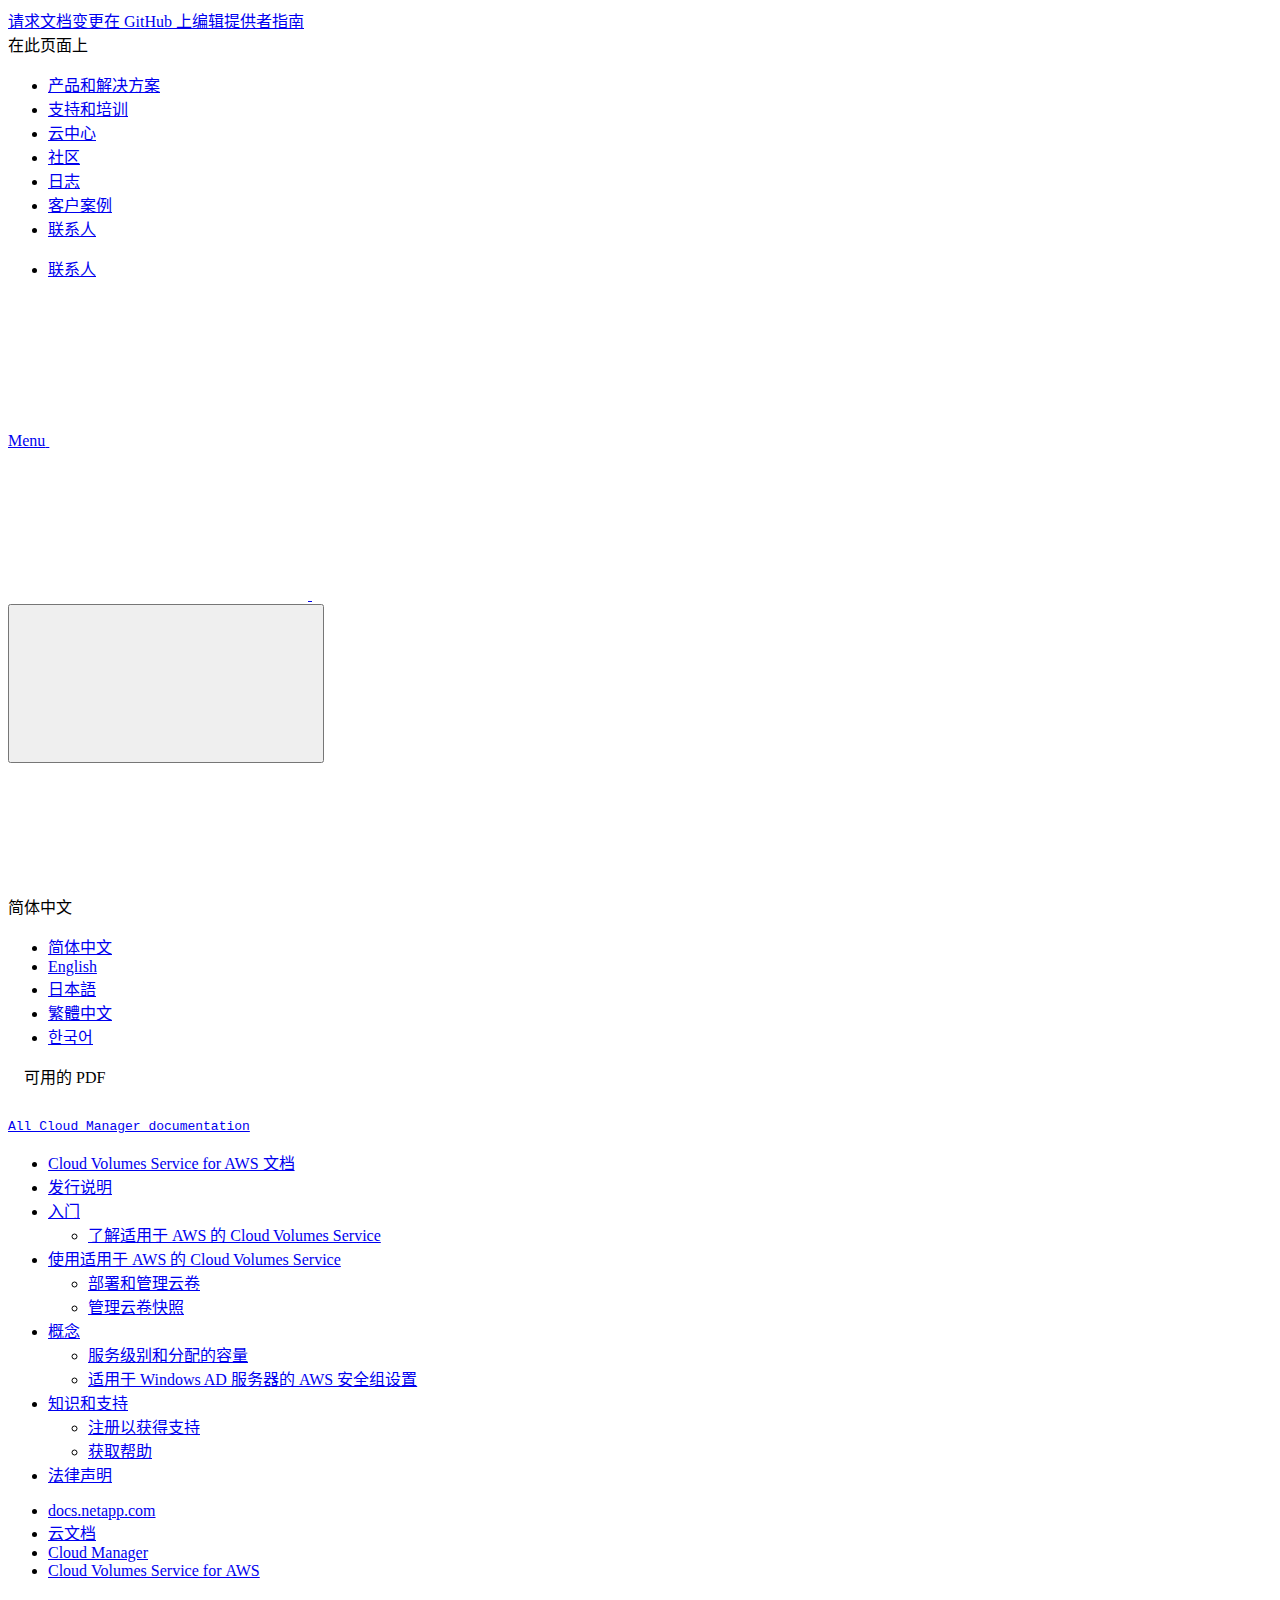
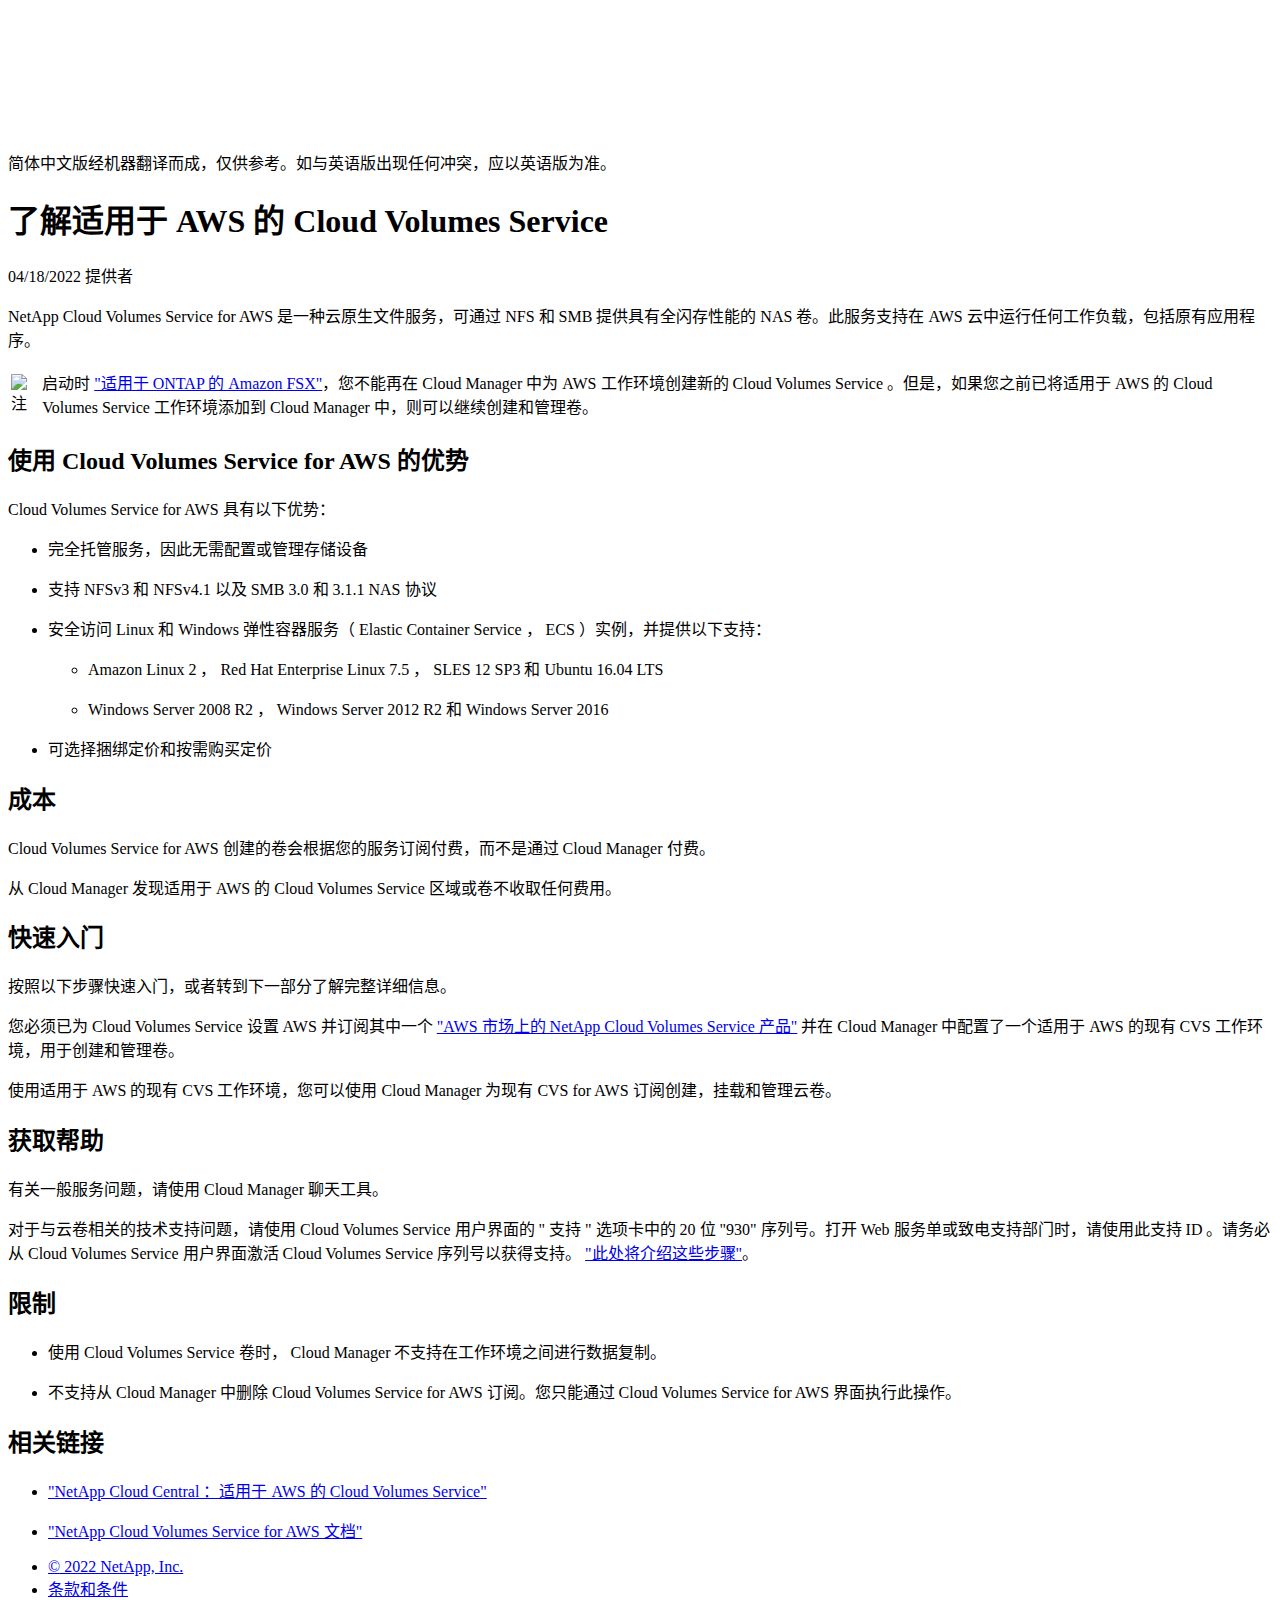
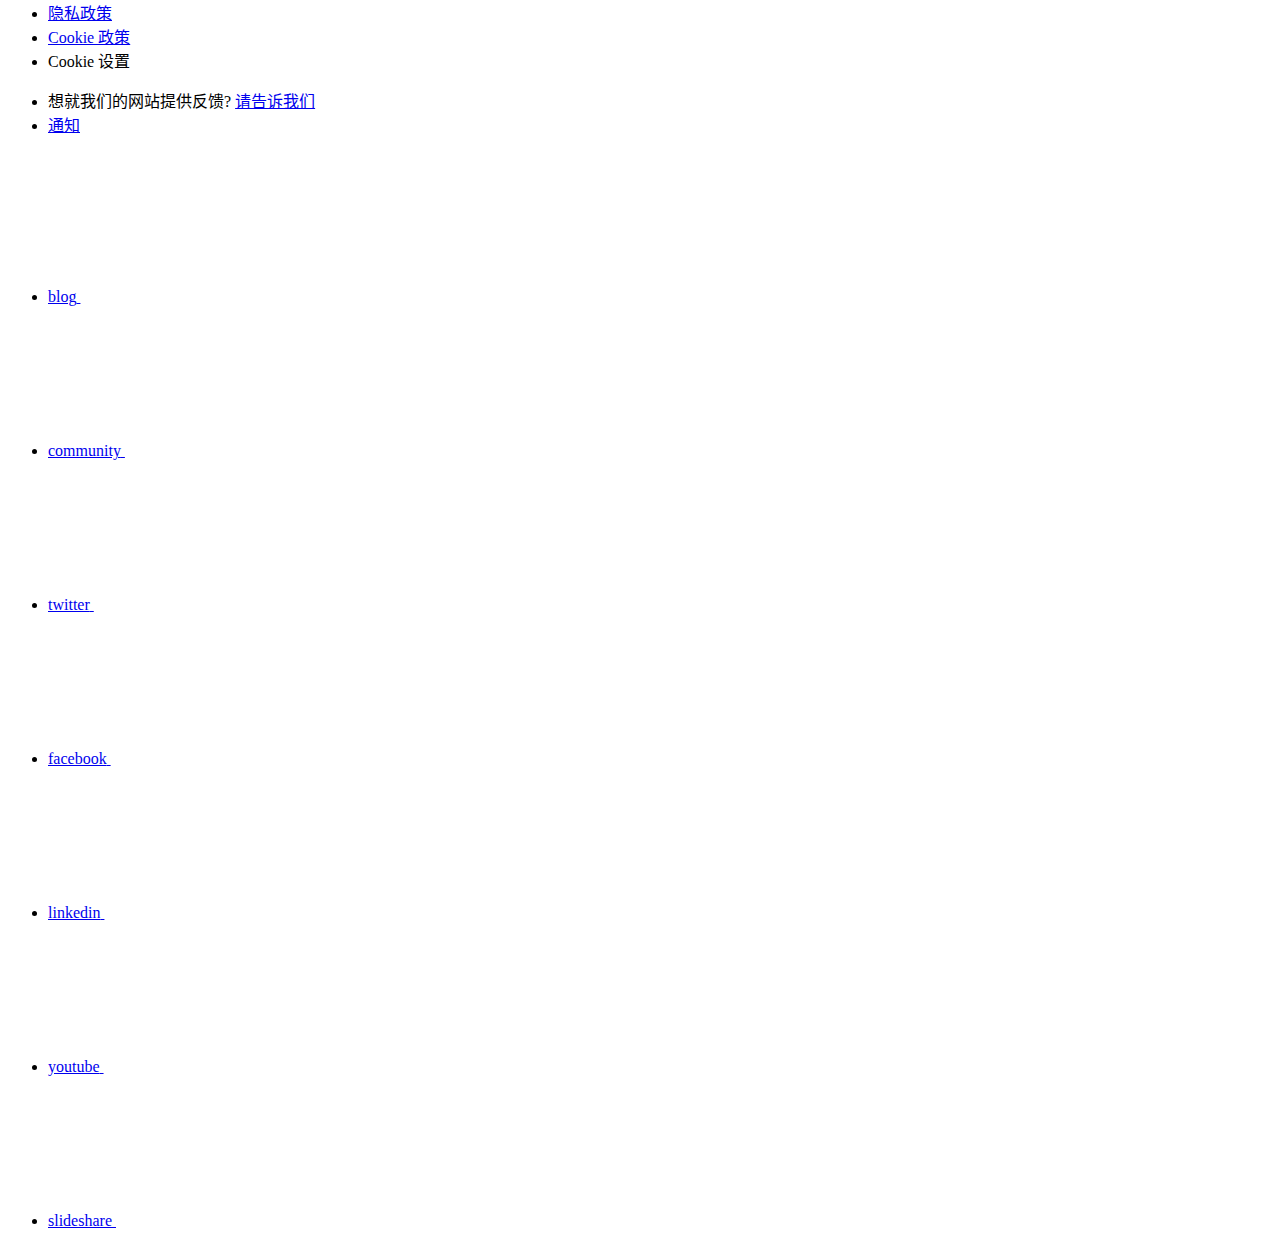
==== commit a9c5ec53: "Deploying to gh-pages from  @ 31899df8f081042708a60dd22f9553c844724015 🚀" ====
--- a/concept-cvs-aws.html
+++ b/concept-cvs-aws.html
@@ -169,7 +169,7 @@
   
   <!-- Start Page Toolbar -->
   
-  <div class="page-nav-toolbar"><div class="page-nav-contribute"><a target="_blank" href="https://github.com/NetAppDocs/cloud-manager-cloud-volumes-service-aws/issues/new?body=Page%3A%20[了解适用于 AWS 的 Cloud Volumes Service](https://docs.netapp.com/zh-cn/cloud-manager-cloud-volumes-service-aws/concept-cvs-aws.html)" class="page-nav-contribute-link" role="button"><img src="/zh-cn/cloud-manager-cloud-volumes-service-aws/images/discuss-sm.svg" class="github-icon" />请求文档变更</a><a target="_blank" href="https://github.com/NetAppDocs/cloud-manager-cloud-volumes-service-aws/blob/main/concept-cvs-aws.adoc" class="page-nav-contribute-link" role="button"><img src="/zh-cn/cloud-manager-cloud-volumes-service-aws/images/edit-sm.svg" class="github-icon" />在 GitHub 上编辑</a><a target="_blank" href="https://docs.netapp.com/us-en/contribute/" class="page-nav-contribute-link"  ><img src="/zh-cn/cloud-manager-cloud-volumes-service-aws/images/article-sm.svg" class="github-icon" />提供者指南</a></div>
+  <div class="page-nav-toolbar"><div class="page-nav-contribute"><a target="_blank" href="https://github.com/NetAppDocs/cloud-manager-cloud-volumes-service-aws/issues/new?body=Page%3A%20[了解适用于 AWS 的 Cloud Volumes Service](https://docs.netapp.com/zh-cn/cloud-manager-cloud-volumes-service-aws/concept-cvs-aws.html)" class="page-nav-contribute-link" role="button"><img src="/zh-cn/cloud-manager-cloud-volumes-service-aws/images/discuss-sm.svg" alt="" class="github-icon" />请求文档变更</a><a target="_blank" href="https://github.com/NetAppDocs/cloud-manager-cloud-volumes-service-aws/blob/main/concept-cvs-aws.adoc" class="page-nav-contribute-link" role="button"><img src="/zh-cn/cloud-manager-cloud-volumes-service-aws/images/edit-sm.svg" alt="" class="github-icon" />在 GitHub 上编辑</a><a target="_blank" href="https://docs.netapp.com/us-en/contribute/" class="page-nav-contribute-link"  ><img src="/zh-cn/cloud-manager-cloud-volumes-service-aws/images/article-sm.svg" alt="" class="github-icon" />提供者指南</a></div>
     <div class="page-nav-container">
       <nav class="page-nav-fixed">
         <div class="page-nav-title">在此页面上</div>
@@ -258,11 +258,13 @@
           <div id="react-search" 
           data-search-html="/zh-cn/cloud-manager-cloud-volumes-service-aws/search.html"
           data-type="widget" 
-          data-placeholder="搜索文档" 
-          data-no-results-found="未找到与 {query} 匹配的结果。" 
-          data-did-you-mean="搜索 {suggestion}。" 
-          data-no-results-found-did-you-mean="未找到与 {query} 匹配的结果。您是否要搜索 {suggestion}?" 
-          data-results-found="找到 {hitCount} 个结果"  
+          data-placeholder="搜索文档"
+          data-no-results-found="未找到与 {query} 匹配的结果。"
+          data-did-you-mean="搜索 {suggestion}。"
+          data-no-results-found-did-you-mean="未找到与 {query} 匹配的结果。您是否要搜索 {suggestion}?"
+          data-results-found="找到 {hitCount} 个结果"
+          data-error-message="We're sorry, an issue occurred when fetching your results. Please try again."
+          data-error-reset="Reset Search"
           data-sk-es-pf-indexes=""
           data-flavor=""></div>
           <button class="n-property-bar__search-toggle-button" type="button">
@@ -341,7 +343,7 @@
   <div class="col-md-3" id="sidebar-height">
       <div class="n-pdf-header">
   <a id="toggleButtonPdf" class="n-pdf-button" type="button">
-    <img src="/zh-cn/cloud-manager-cloud-volumes-service-aws/images/pdf.png" width="16" height="16"/>可用的 PDF<span>
+    <img src="/zh-cn/cloud-manager-cloud-volumes-service-aws/images/pdf.png" alt="" width="16" height="16"/>可用的 PDF<span>
     </span>
   </a>
 </div>
@@ -351,7 +353,7 @@
         
         
         <a target="_blank" href="/zh-cn/cloud-manager-cloud-volumes-service-aws/pdfs/fullsite-sidebar/Cloud_Volumes_Service_for_AWS_文档.pdf" >
-          <img src="/zh-cn/cloud-manager-cloud-volumes-service-aws/images/pdf.png" width="16" height="16"/>此文档站点的 PDF</a>
+          <img src="/zh-cn/cloud-manager-cloud-volumes-service-aws/images/pdf.png" alt="" width="16" height="16"/>此文档站点的 PDF</a>
 
 
 
@@ -368,23 +370,14 @@
               href="/zh-cn/cloud-manager-cloud-volumes-service-aws/pdfs/sidebar/入门.pdf" 
             
           >
-            <img src="/zh-cn/cloud-manager-cloud-volumes-service-aws/images/pdf.png" width="16" height="16"/>
+            <img src="/zh-cn/cloud-manager-cloud-volumes-service-aws/images/pdf.png" alt="" width="16" height="16"/>
             入门
           </a>
           
-    <ul class="subfolders" style="display:none;"><li class="active pdf-hide">
-  <a target="_blank" href="/zh-cn/cloud-manager-cloud-volumes-service-aws/pdfs/pages/concept-cvs-aws.pdf" >
-    <img src="/zh-cn/cloud-manager-cloud-volumes-service-aws/images/pdf.png" width="16" height="16"/>
-    PDF of this page
-  </a>
-</li>
-
-</ul>
-  
-
-
-
-          
+    <ul class="subfolders" id="pdf-remove" style="display:none;"><li class="active"></li></ul>
+  
+
+
         </li>
       </ul>
     
@@ -404,7 +397,7 @@
               href="/zh-cn/cloud-manager-cloud-volumes-service-aws/pdfs/sidebar/使用适用于_AWS_的_Cloud_Volumes_Service.pdf" 
             
           >
-            <img src="/zh-cn/cloud-manager-cloud-volumes-service-aws/images/pdf.png" width="16" height="16"/>
+            <img src="/zh-cn/cloud-manager-cloud-volumes-service-aws/images/pdf.png" alt="" width="16" height="16"/>
             使用适用于 AWS 的 Cloud Volumes Service
           </a>
           
@@ -412,8 +405,6 @@
 
 
 
-
-          
         </li>
       </ul>
     
@@ -433,7 +424,7 @@
               href="/zh-cn/cloud-manager-cloud-volumes-service-aws/pdfs/sidebar/概念.pdf" 
             
           >
-            <img src="/zh-cn/cloud-manager-cloud-volumes-service-aws/images/pdf.png" width="16" height="16"/>
+            <img src="/zh-cn/cloud-manager-cloud-volumes-service-aws/images/pdf.png" alt="" width="16" height="16"/>
             概念
           </a>
           
@@ -441,8 +432,6 @@
 
 
 
-
-          
         </li>
       </ul>
     
@@ -462,7 +451,7 @@
               href="/zh-cn/cloud-manager-cloud-volumes-service-aws/pdfs/sidebar/知识和支持.pdf" 
             
           >
-            <img src="/zh-cn/cloud-manager-cloud-volumes-service-aws/images/pdf.png" width="16" height="16"/>
+            <img src="/zh-cn/cloud-manager-cloud-volumes-service-aws/images/pdf.png" alt="" width="16" height="16"/>
             知识和支持
           </a>
           
@@ -470,21 +459,18 @@
 
 
 
-
-          
         </li>
       </ul>
     
 
   
-
 
 
 
 </li></ul>
   <div class="zip-pdf-link-container" style="display: none;">   
     <a href="#" id="zipPdf">
-      <img src="/zh-cn/cloud-manager-cloud-volumes-service-aws/images/pdf-zip.png" width="16" height="16"/>
+      <img src="/zh-cn/cloud-manager-cloud-volumes-service-aws/images/pdf-zip.png" alt="" width="16" height="16"/>
       <pre>收集单独的 PDF 文档<span class="zip-size"></span></pre>
     </a><div id="zip-link-popup" class="hide">
     <div class="inner-modal">
@@ -625,6 +611,9 @@
     
   
 
+<span>提供者
+</span>
+
 
 </p>
 
